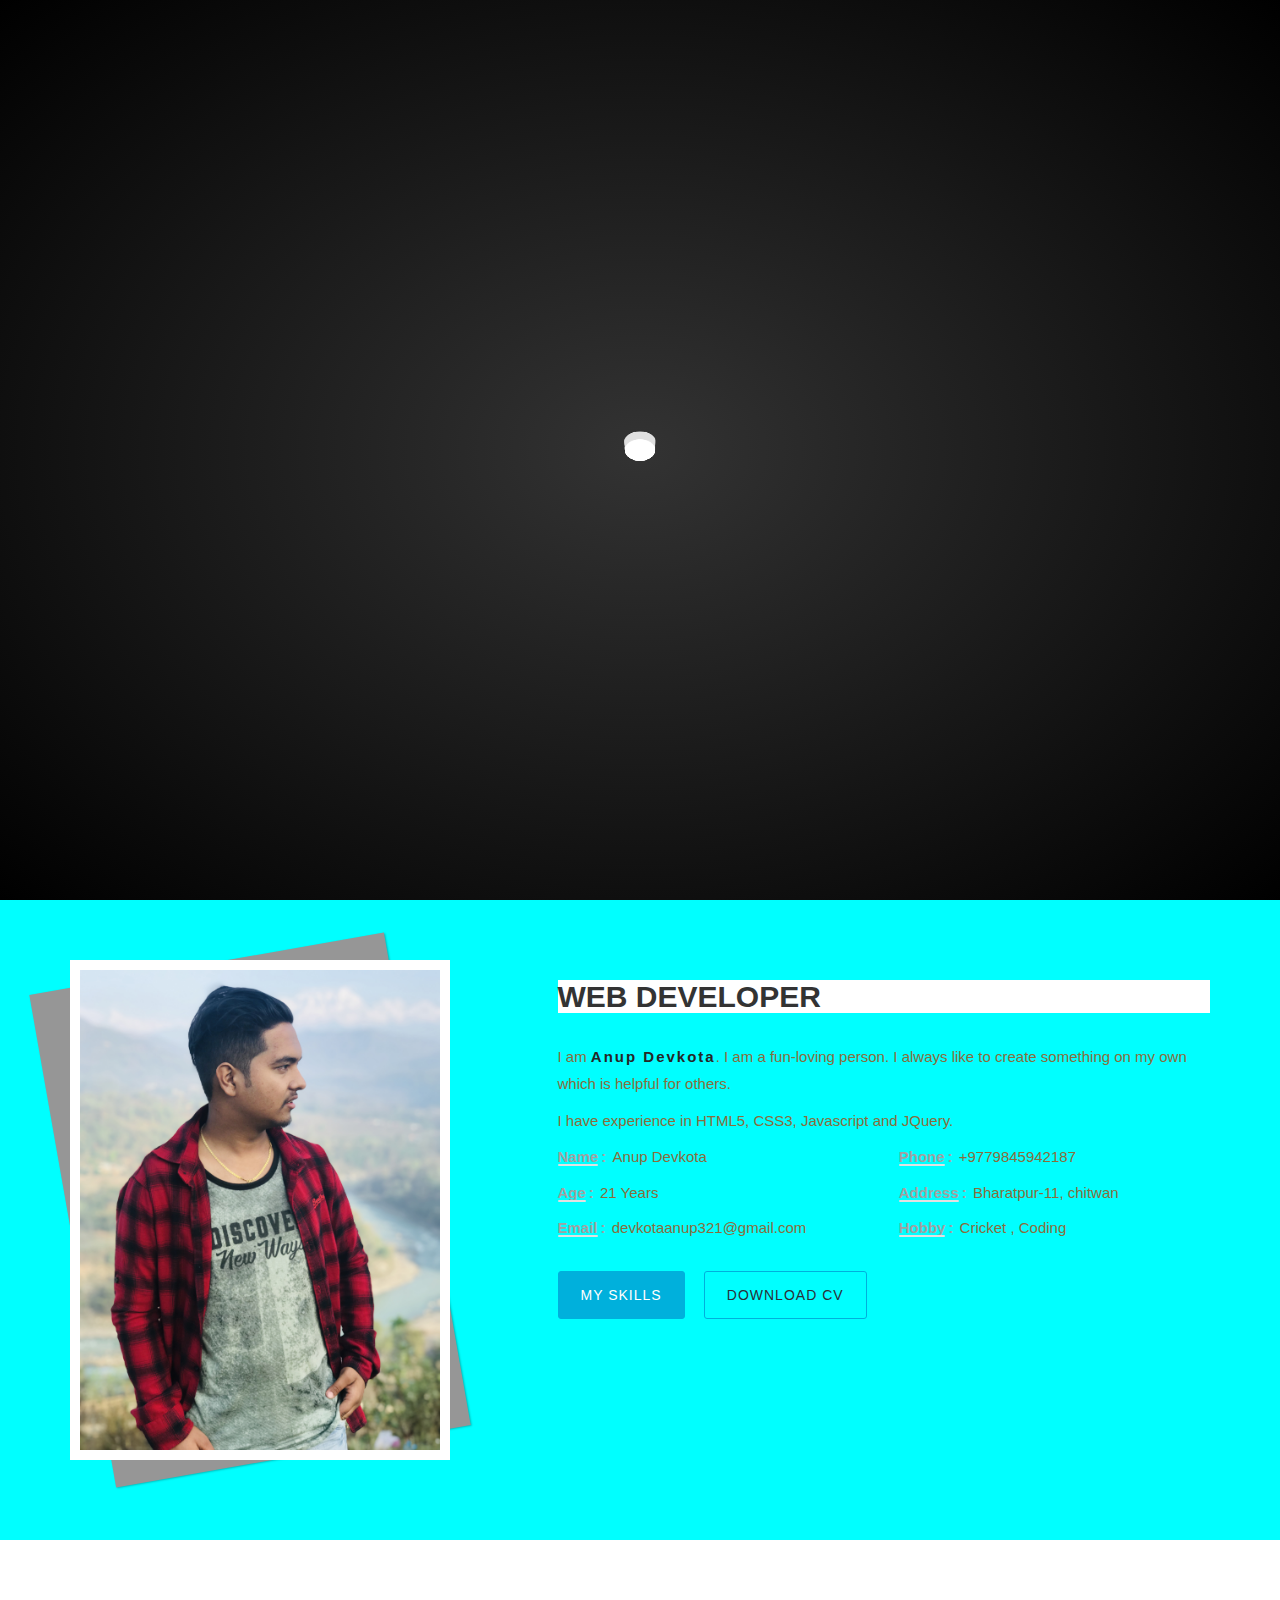
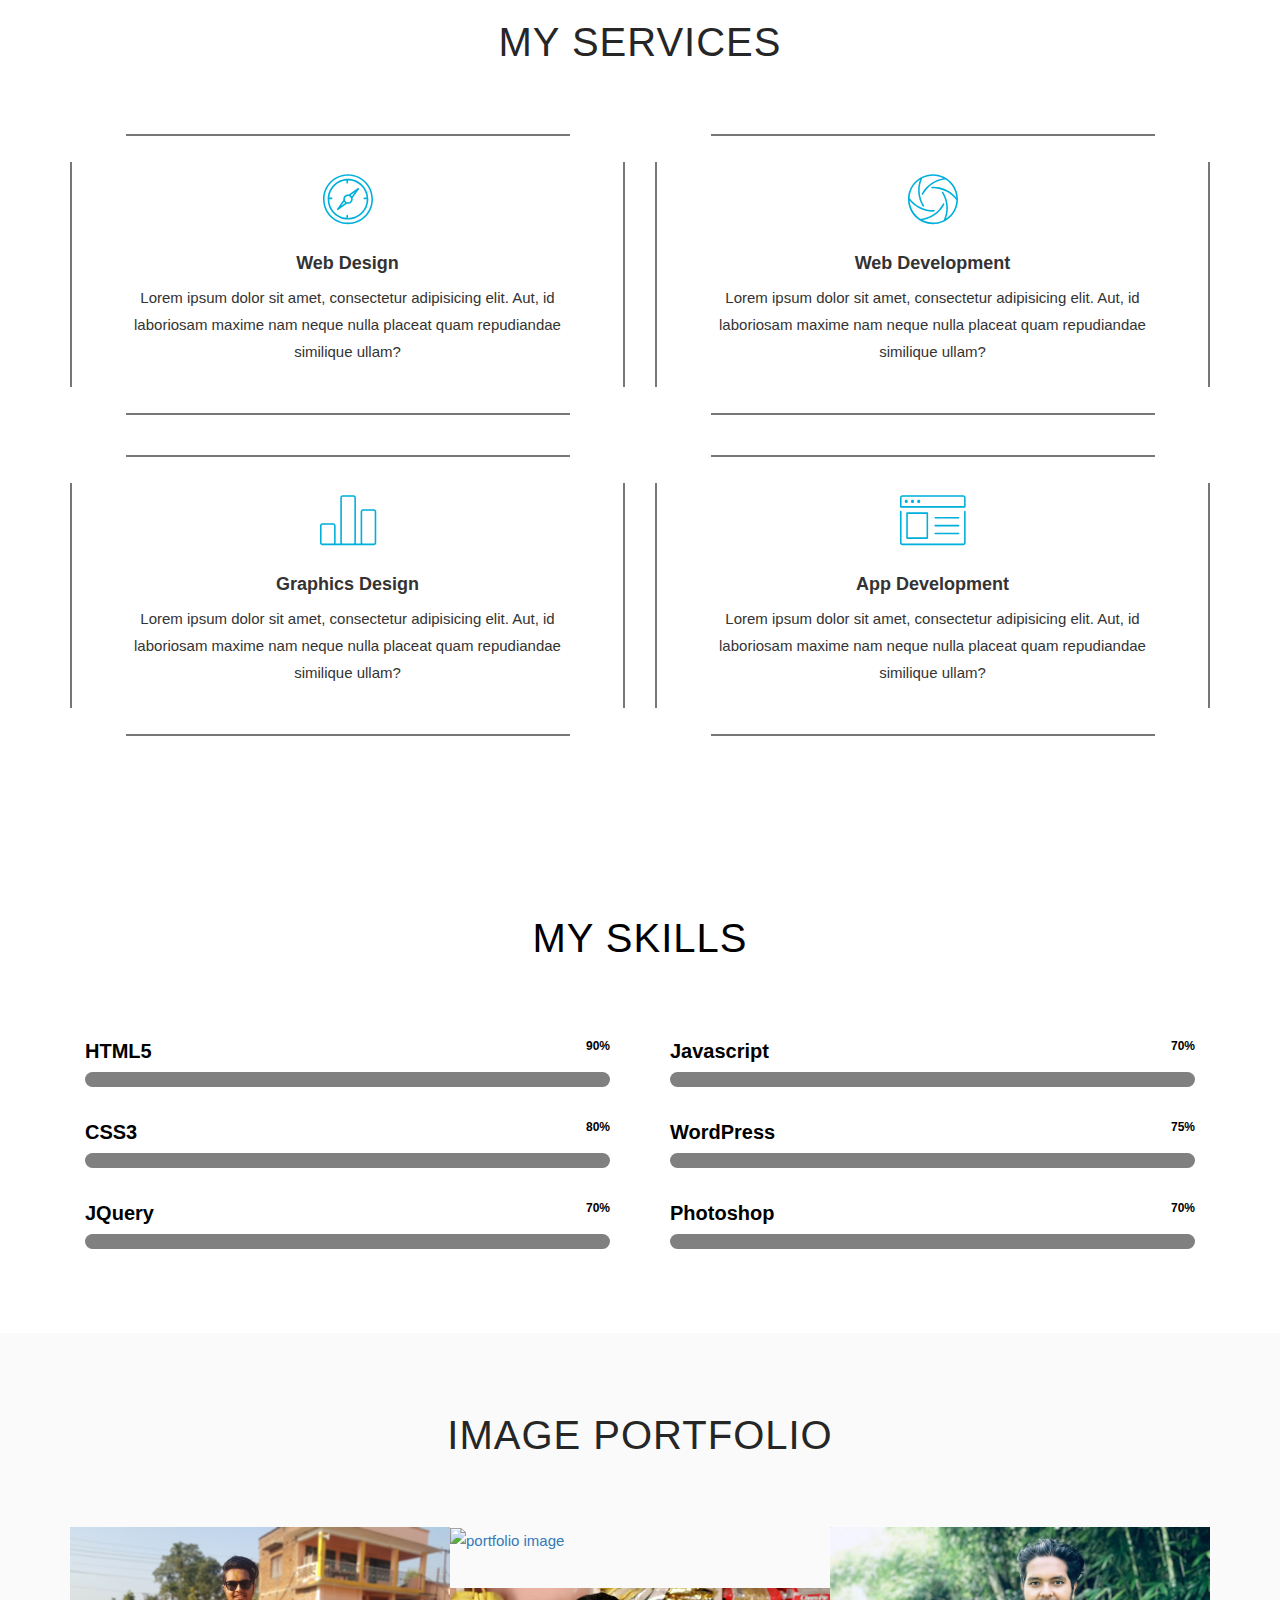
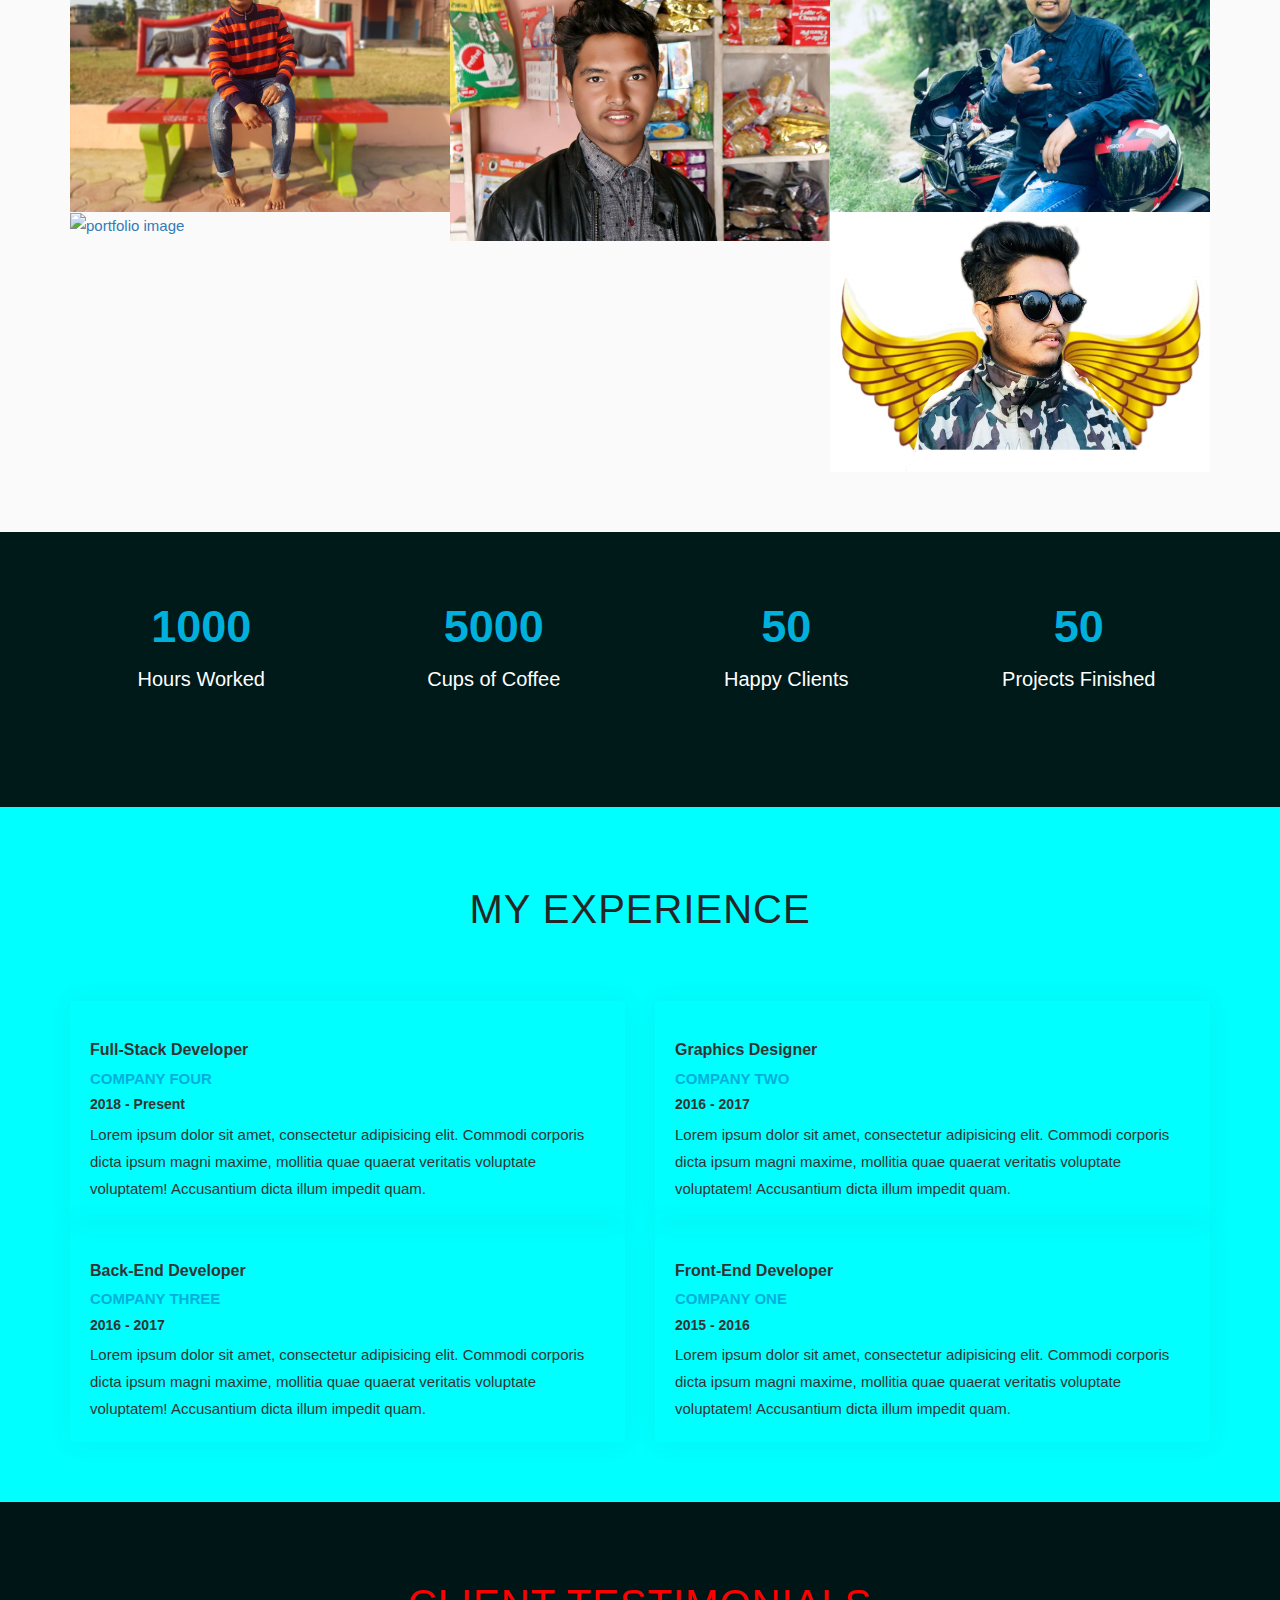
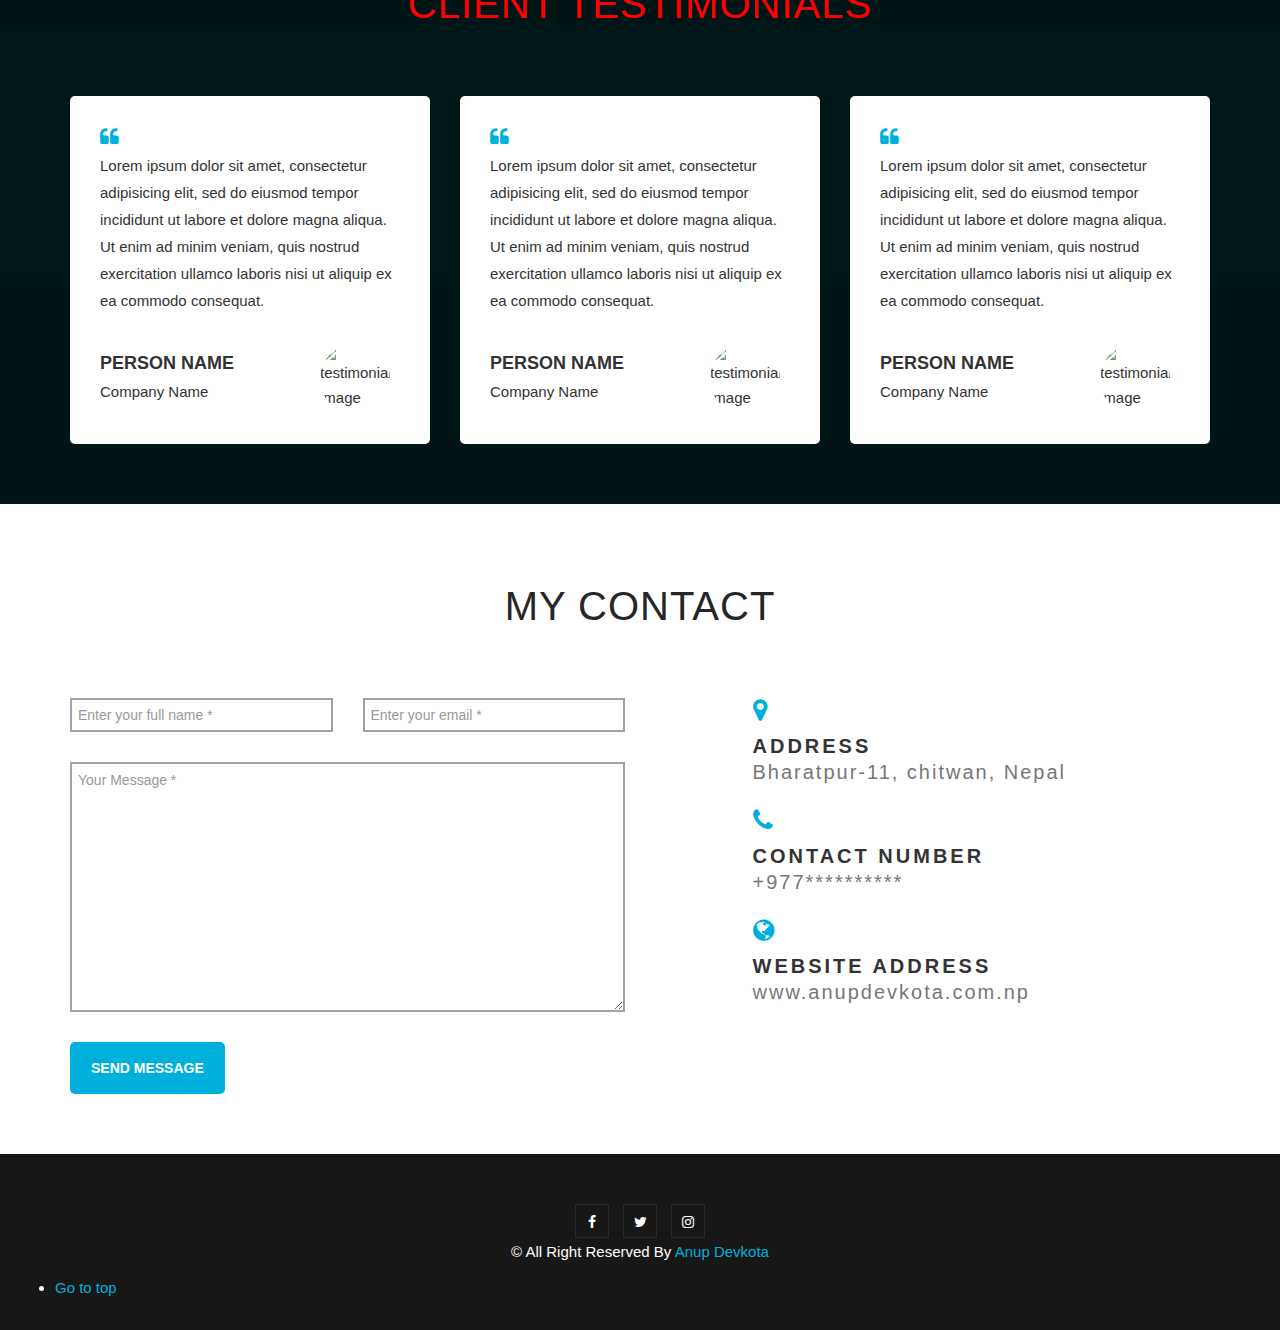
==== index.html @ d3f36976 "responsive" ====
<!DOCTYPE html>
<html>

<head>
    <!--meta tags-->
    
    
    <meta name="viewport" content="width=device-width, initial-scale=1">

    <!--Template name-->
    <title>Anup Devkota - Web Developer</title>
    <link rel="apple-touch-icon" sizes="180x180" href="/apple-touch-icon.png">
<link rel="icon" type="image/png" sizes="32x32" href="/favicon-32x32.png">
<link rel="icon" type="image/png" sizes="16x16" href="/favicon-16x16.png">
<link rel="manifest" href="/site.webmanifest">
    <!--Font Awesome css-->
    <link rel="stylesheet" href="css/font-awesome.min.css">

    <!--Bootstrap css-->
    <link rel="stylesheet" href="css/bootstrap.min.css">

    <!--Animated headline css-->
    <link rel="stylesheet" href="css/jquery.animatedheadline.css">

    <!--Owl carousel css-->
    <link rel="stylesheet" href="css/owl.carousel.css">
    <link rel="stylesheet" href="css/owl.theme.default.css">

    <!--Magnific popup css-->
    <link rel="stylesheet" href="css/magnific-popup.css">

    <!--line icon css-->
    <link rel="stylesheet" href="css/line-icons.min.css">

    <!--Theme css-->
    <link rel="stylesheet" href="css/style.css">

    <!--Responsive css-->
    <link rel="stylesheet" href="css/responsive.css">
</head>
<body>

<!--Preloader starts-->

<div class="loader_bg"><div class="loader">
    <span></span>
    <span></span>
    <span></span>
    <span></span>
    <span></span>
    <span></span>
    <span></span>
    <span></span>
    <span></span>
</div></div>

<!--Preloader ends-->

<!--Navigation area starts-->

<header class="nav-area bg-dark navbar-dark navbar-fixed-top">
    <div class="container">
        <div class="row">
            <!--main menu starts-->

            <div class="col-md-12">
                <div class="main-menu">
                    <div class="navbar navbar-cus">
                        <div class="navbar-header">
                            <a href="" class="navbar-brand text-warning" class="logo">Anup</a> <!--change logo name-->
                            <button type="button" class="navbar-toggle" data-toggle="collapse" data-target=".navbar-collapse">
                                <span class="sr-only">Toggle navigation</span>
                                <span class="icon-bar"></span>
                                <span class="icon-bar"></span>
                                <span class="icon-bar"></span>
                                

                            </button>
                        </div>

                        <div class="navbar-collapse collapse">
                            <nav>
                                <ul class="nav navbar-nav navbar-right">
                                  
                                    <li><a class="smooth-menu" href="#about">About</a></li>
                                    <li><a class="smooth-menu" href="#services">Services</a></li>
                                    <li><a class="smooth-menu" href="#portfolio">Portfolio</a></li>
                                    <li><a class="smooth-menu" href="#resume">Experience</a></li>
                                    <li><a class="smooth-menu" href="#testimonial">Testimonial</a></li>
                                    <li><a class="smooth-menu" href="#contact">Contact</a></li>
                                </ul>
                            </nav>
                        </div>
                    </div>
                </div>
            </div>

            <!--main menu ends-->
        </div>
    </div>
</header>

<!--Navigation area ends-->

<!--Banner area starts-->

<div class="banner-area" id="home">
    
    <div class="banner-table">
        <div class="banner-table-cell">
            <div class="welcome-text">
                <div class="container">
                    <div class="row">
                        <div class="col-md-12 col-xs-12">
                            <section class="intro animate-scale">
                                
                                <div class="img-area">
                                    <img src="images/home/1.png" alt=""> <!--edit image-->
                                </div>

                                <h3>I'm Anup</h3>

                                <h1 class="ah-headline">

                                    <span class="ah-words-wrapper">
                                        <b class="is-visible">Web Developer</b><!--edit the designation if you are in different profession-->
                                        <b>Graphics Designer</b> <!--edit the designation if you are in different profession-->
                                    </span>
                                </h1>

                                


                            </section>

                            

                            
                        </div>
                    </div>
                </div>
            </div>
        </div>
    </div>
</div>

<!--Banner area ends-->

<!--About area starts-->

<div class="about-area section-padding text-warning" id="about">
    <div class="container">
        <div class="row">
            <div class="col-md-4 col-sm-12">
            
                <div class="stack">
                    <img src="images/about/a1.jpg" alt="about image"> <!--edit image-->
                </div>
                
            </div>
            <div class="col-md-7 col-md-offset-1 col-sm-12">
                <div class="about-right">
                    <h2>Web developer</h2>
                    <p>I am <span>Anup Devkota</span>. I am a fun-loving person. I always like to create something on my own which is helpful for others.</p>
                    <p>I have experience in HTML5, CSS3, Javascript and JQuery.</p>


                    <div class="row">
                        <div class="col-sm-6">
                            <ul class="about-list">
                                <li> <span class="title">Name</span> <span class="value">Anup Devkota</span> </li>
                                <li> <span class="title">Age</span> <span class="value">21 Years</span> </li>
                                <li> <span class="title">Email</span> <span class="value">devkotaanup321@gmail.com</span> </li>
                            </ul>
                        </div>
                        <div class="col-sm-6">
                            <ul class="about-list">
                                <li> <span class="title">Phone</span> <span class="value">+9779845942187</span> </li>
                                <li> <span class="title">Address</span> <span class="value">Bharatpur-11, chitwan</span> </li>
                                <li> <span class="title">Hobby</span> <span class="value">Cricket , Coding</span> </li>
                            </ul>
                        </div>
                    </div>


                    <a href="#skills-bd" class="skill-btn btn-a">my skills</a>
                    <a href="images/about/demo-cv.png" class="down-btn btn-a" download>download cv</a>

                </div>
            </div>
        </div>
    </div>
</div>

<!--About area ends-->

<!--Services area starts-->

<div class="services-area section-padding" id="services">
    <div class="container">
        <div class="row">
            <div class="section-title">
                <h2>My Services</h2>
            </div>
        </div>
        <div class="row">
            <div class="col-md-6 col-sm-6 service">
                <div class="service-box">
                    <span class="after"></span>
                    <span class="before"></span>
                    <div class="service-icon">
                        <i class="icon-compass"></i>
                    </div>

                    <div class="service-content">
                        <h4>Web Design</h4>
                        <p>Lorem ipsum dolor sit amet, consectetur adipisicing elit. Aut, id laboriosam maxime nam neque nulla placeat quam repudiandae similique ullam?</p>
                    </div>
                </div>

            </div>
            <div class="col-md-6 col-sm-6 service">
                <div class="service-box">
                    <span class="after"></span>
                    <span class="before"></span>
                    <div class="service-icon">
                        <i class="icon-aperture"></i>
                    </div>
                    <div class="service-content">
                        <h4>Web Development</h4>
                        <p>Lorem ipsum dolor sit amet, consectetur adipisicing elit. Aut, id laboriosam maxime nam neque nulla placeat quam repudiandae similique ullam?</p>
                    </div>
                </div>

            </div>
           
            <div class="col-md-6 col-sm-6 service">
                <div class="service-box">
                    <span class="after"></span>
                    <span class="before"></span>
                    <div class="service-icon">
                        <i class="icon-bargraph"></i>
                    </div>
                    <div class="service-content">
                        <h4>Graphics Design</h4>
                        <p>Lorem ipsum dolor sit amet, consectetur adipisicing elit. Aut, id laboriosam maxime nam neque nulla placeat quam repudiandae similique ullam?</p>
                    </div>
                </div>

            </div>
            
            <div class="col-md-6 col-sm-6 service">
                <div class="service-box">
                    <span class="after"></span>
                    <span class="before"></span>
                    <div class="service-icon">
                        <i class="icon-browser"></i>
                    </div>
                    <div class="service-content">
                        <h4>App Development</h4>
                        <p>Lorem ipsum dolor sit amet, consectetur adipisicing elit. Aut, id laboriosam maxime nam neque nulla placeat quam repudiandae similique ullam?</p>
                    </div>
                </div>

            </div>

        </div>
    </div>
</div>

<!--Services area ends-->

<!--Skills area starts-->

<div id="skills-bd" class="skills-area section-padding">
    <div class="container">
        <div class="row">
            <div class="section-title text-white">
                <h2>My Skills</h2>
            </div>
        </div>
        <div class="row">
            <div class="col-md-12">
                <div class="about-text-right">

                    <div id="skills">

                        <div class="row">

                            <div class="col-md-6">
                                <div class="col-md-12">

                                    <!-- skillbar -->
                                    <div class="skillbar" data-percent="90%"> <!--edit percentage-->

                                        <h6 class="skillbar-title">HTML5</h6> <!--edit skills-->
                                        <h6 class="skillbar-percent">90%</h6> <!--edit percentage-->

                                        <div class="skillbar-bar">
                                            <div class="skillbar-child"></div>
                                        </div>

                                    </div>
                                    <!-- end skillbar -->

                                </div>


                                <div class="col-md-12">

                                    <!-- skillbar -->
                                    <div class="skillbar" data-percent="80%"> <!--edit percentage-->

                                        <h6 class="skillbar-title">CSS3</h6> <!--edit skills-->
                                        <h6 class="skillbar-percent">80%</h6> <!--edit percentage-->

                                        <div class="skillbar-bar">
                                            <div class="skillbar-child"></div>
                                        </div>

                                    </div>
                                    <!-- end skillbar -->

                                </div>


                                <div class="col-md-12">

                                    <!-- skillbar -->
                                    <div class="skillbar" data-percent="70%"> <!--edit percentage-->

                                        <h6 class="skillbar-title">JQuery</h6> <!--edit skills-->
                                        <h6 class="skillbar-percent">70%</h6> <!--edit percentage-->

                                        <div class="skillbar-bar">
                                            <div class="skillbar-child"></div>
                                        </div>

                                    </div>
                                    <!-- end skillbar -->

                                </div>
                            </div>

                            <div class="col-md-6">
                                <div class="col-md-12">

                                    <!-- skillbar -->
                                    <div class="skillbar" data-percent="70%"> <!--edit percentage-->

                                        <h6 class="skillbar-title">Javascript</h6> <!--edit skills-->
                                        <h6 class="skillbar-percent">70%</h6> <!--edit percentage-->

                                        <div class="skillbar-bar">
                                            <div class="skillbar-child"></div>
                                        </div>

                                    </div>
                                    <!-- end skillbar -->

                                </div>


                                <div class="col-md-12">

                                    <!-- skillbar -->
                                    <div class="skillbar" data-percent="75%"> <!--edit percentage-->

                                        <h6 class="skillbar-title">WordPress</h6> <!--edit skills-->
                                        <h6 class="skillbar-percent">75%</h6> <!--edit percentage-->

                                        <div class="skillbar-bar">
                                            <div class="skillbar-child"></div>
                                        </div>

                                    </div>
                                    <!-- end skillbar -->

                                </div>


                                <div class="col-md-12">

                                    <!-- skillbar -->
                                    <div class="skillbar" data-percent="70%"> <!--edit percentage-->

                                        <h6 class="skillbar-title">Photoshop</h6> <!--edit skills-->
                                        <h6 class="skillbar-percent">70%</h6> <!--edit percentage-->

                                        <div class="skillbar-bar">
                                            <div class="skillbar-child"></div>
                                        </div>

                                    </div>
                                    <!-- end skillbar -->

                                </div>
                            </div>

                        </div>

                    </div>

                </div>
            </div>
        </div>
    </div>
</div>

<!--Skills area ends-->

<!--Portfolio area starts-->

<div id="portfolio" class="portfolio-area section-padding">
    <div class="container">
        <div class="row">
            <div class="section-title">
                <h2>Image Portfolio</h2>
            </div>
        </div>
    </div>
    <div class="portfolio-content">
        <div class="container">
            <div class="row port-items" id="img-filter" style="position: relative; height: 570px;">
                <div class="col-md-4 col-sm-6 col-xs-12 single-port design photography" style="position: absolute; left: 0px; top: 0px;">
                    <div class="project-item">
                        <a href="images/port/1.jpg" class="zoom1">
                            <!--edit image-->
                            <img src="images/port/1.jpg" alt="portfolio image"> <!--edit image-->
                            
                        </a>
                    </div>
                </div>
                <div class="col-md-4 col-sm-6 col-xs-12 single-port design" style="position: absolute; left: 380px; top: 0px;">
                    <div class="project-item">
                        <a href="images/port/2.jpg" class="zoom1">
                            <!--edit image-->
                            <img src="images/port/2.jpg" alt="portfolio image"> <!--edit image-->
                            
                        </a>
                    </div>
                </div>
                <div class="col-md-4 col-sm-6 col-xs-12 single-port photography" style="position: absolute; left: 760px; top: 0px;">
                    <div class="project-item">
                        <a href="images/port/3.jpg" class="zoom1">
                            <img src="images/port/3.jpg" alt="portfolio image"> <!--edit image-->
                            
                        </a>
                    </div>
                </div>
                <div class="col-md-4 col-sm-6 col-xs-12 single-port web" style="position: absolute; left: 0px; top: 285px; margin-top: 35px;">
                    <div class="project-item">
                        <a href="images/port/4.jpg" class="zoom1 ">
                            <img src="images/port/4.jpg" alt="portfolio image" > <!--edit image-->
                           
                        </a>
                    </div>
                </div>
                <div class="col-md-4 col-sm-6 col-xs-12 single-port web packaging" style="position: absolute; left: 380px; top: 285px;">
                    <div class="project-item">
                        <a href="images/port/5.jpg" class="zoom1">
                            <img src="images/port/5.jpg" alt="portfolio image"> <!--edit image-->
                        </a>
                    </div>
                </div>
                <div class="col-md-4 col-sm-6 col-xs-12 single-port branding video packaging" style="position: absolute; left: 760px; top: 285px;">
                    <div class="project-item">
                        <a href="images/port/6.jpg" class="zoom1">
                            <img src="images/port/6.jpg" alt="portfolio image"> <!--edit image-->
                        </a>
                    </div>
                </div>
            </div>
        </div>
    </div>
</div>

<!--Portfolio area ends-->

<!--Statistic area starts-->

<div class="statistic-area section-padding custom-border">
    <div class="container">
        <div class="row">
            <div class="col-md-3 col-sm-6">
                <div class="item">
                    <h2 class="counter">1000</h2> <!--edit-->
                    <p>Hours Worked</p>
                </div>
            </div>
            <div class="col-md-3 col-sm-6">
                <div class="item">
                    <h2 class="counter">5000</h2> <!--edit-->
                    <p>Cups of Coffee</p>
                </div>
            </div>
            <div class="col-md-3 col-sm-6">
                <div class="item">
                    <h2 class="counter">50</h2> <!--edit-->
                    <p>Happy Clients</p>
                </div>
            </div>
            <div class="col-md-3 col-sm-6">
                <div class="item">
                    <h2 class="counter">50</h2> <!--edit-->
                    <p>Projects Finished</p>
                </div>
            </div>
        </div>
    </div>
</div>

<!-- Statistic area ends -->

<!--Experience area starts-->

<div id="resume" class="experience-area section-padding">
    <div class="container">
        <div class="row">
            <div class="section-title">
                <h2>My Experience</h2>
            </div>
        </div>
        <div class="row">
            <div class="col-md-6">
                <ul class="resumes">
                    <li class="resume-item expr">
                        <h3>Full-Stack Developer</h3>
                        <h4>Company Four</h4>
                        <h5>2018 - Present</h5>
                        <p>Lorem ipsum dolor sit amet, consectetur adipisicing elit. Commodi corporis dicta ipsum magni maxime, mollitia quae quaerat veritatis voluptate voluptatem! Accusantium dicta illum impedit quam.</p>
                    </li>
                    <li class="resume-item expr">
                        <h3>Back-End Developer</h3>
                        <h4>Company Three</h4>
                        <h5>2016 - 2017</h5>
                        <p>Lorem ipsum dolor sit amet, consectetur adipisicing elit. Commodi corporis dicta ipsum magni maxime, mollitia quae quaerat veritatis voluptate voluptatem! Accusantium dicta illum impedit quam.</p>
                    </li>

                </ul>
            </div>

            <div class="col-md-6">
                <ul class="resumes">
                    <li class="resume-item expr">
                        <h3>Graphics Designer</h3>
                        <h4>Company Two</h4>
                        <h5>2016 - 2017</h5>
                        <p>Lorem ipsum dolor sit amet, consectetur adipisicing elit. Commodi corporis dicta ipsum magni maxime, mollitia quae quaerat veritatis voluptate voluptatem! Accusantium dicta illum impedit quam.</p>
                    </li>
                    <li class="resume-item expr">
                        <h3>Front-End Developer</h3>
                        <h4>Company One</h4>
                        <h5>2015 - 2016</h5>
                        <p>Lorem ipsum dolor sit amet, consectetur adipisicing elit. Commodi corporis dicta ipsum magni maxime, mollitia quae quaerat veritatis voluptate voluptatem! Accusantium dicta illum impedit quam.</p>
                    </li>

                </ul>
            </div>
        </div>
    </div>
</div>

<!--Experience area ends-->

<!--Testimonial Area Starts-->

<div id="testimonial" class="testimonial-area section-padding">
    <div class="container">
        <div class="row">
            <div class="section-title">
                <h2>Client Testimonials</h2>
            </div>
        </div>
        <div class="row">

            <div class="col-md-12">
                <div class="testimonial-slider owl-carousel">
                    <div class="single-testimonial">

                        <div class="testi-comment">
                            <i class="fa fa-quote-left"></i>
                            <p>Lorem ipsum dolor sit amet, consectetur adipisicing elit, sed do eiusmod
                            tempor incididunt ut labore et dolore magna aliqua. Ut enim ad minim veniam,
                            quis nostrud exercitation ullamco laboris nisi ut aliquip ex ea commodo
                            consequat. </p>
                        </div>

                        <div class="row">
                            <div class="col-md-8 col-xs-8">
                                <h2>Person Name</h2> <!--edit here-->
                                <h3>Company Name</h3> <!--edit here-->
                            </div>
                            <div class="col-md-4 col-xs-4">
                                <div class="testi-img">
                                    <img src="" alt="testimonial image"> <!--edit image here-->
                                </div>
                            </div>
                        </div>

                    </div>
                    <div class="single-testimonial">

                        <div class="testi-comment">
                            <i class="fa fa-quote-left"></i>
                            <p>Lorem ipsum dolor sit amet, consectetur adipisicing elit, sed do eiusmod
                            tempor incididunt ut labore et dolore magna aliqua. Ut enim ad minim veniam,
                            quis nostrud exercitation ullamco laboris nisi ut aliquip ex ea commodo
                            consequat.</p>
                        </div>

                        <div class="row">
                            <div class="col-md-8 col-xs-8">
                                <h2>Person Name</h2> <!--edit here-->
                                <h3>Company Name</h3> <!--edit here-->
                            </div>
                            <div class="col-md-4 col-xs-4">
                                <div class="testi-img">
                                    <img src="" alt="testimonial image"> <!--edit image here-->
                                </div>
                            </div>
                        </div>

                    </div>
                    <div class="single-testimonial">

                        <div class="testi-comment">
                            <i class="fa fa-quote-left"></i>
                            <p>Lorem ipsum dolor sit amet, consectetur adipisicing elit, sed do eiusmod
                            tempor incididunt ut labore et dolore magna aliqua. Ut enim ad minim veniam,
                            quis nostrud exercitation ullamco laboris nisi ut aliquip ex ea commodo
                            consequat.</p>
                        </div>

                        <div class="row">
                            <div class="col-md-8 col-xs-8">
                                <h2>Person Name</h2> <!--edit here-->
                                <h3>Company Name</h3> <!--edit here-->
                            </div>
                            <div class="col-md-4 col-xs-4">
                                <div class="testi-img">
                                    <img src="" alt="testimonial image"> <!--edit here-->
                                </div>
                            </div>
                        </div>

                    </div>
                </div>
            </div>

        </div>
    </div>
</div>

<!--Testimonial Area Ends-->

<!--Contact Area Starts-->

<div id="contact" class="contact-area section-padding">
    <div class="container">
        <div class="row">
            <div class="section-title">
                <h2>My Contact</h2>
            </div>
        </div>
        <div class="row">
            <div class="col-xs-12 col-sm-12 col-md-6 col-lg-6 box-contact-form">

                <form id="contact-form" method="post" action="http://mourithemes.com/robin/robin/contact.php" novalidate="true">

                    <div class="messages"></div> <!--you can change the message in contact.php file -->

                    <div class="controls">

                        <div class="row">
                            <div class="col-md-6">
                                <div class="form-group">
                                    <input id="form_name" type="text" name="name" class="form-control" placeholder="Enter your full name *" required="required" data-error="Fullname is required.">
                                    <div class="help-block with-errors"></div>
                                </div>
                            </div>
                            <div class="col-md-6">
                                <div class="form-group">
                                    <input id="form_email" type="email" name="email" class="form-control" placeholder="Enter your email *" required="required" data-error="Valid email is required.">
                                    <div class="help-block with-errors"></div>
                                </div>
                            </div>
                        </div>
                        <div class="row">
                            <div class="col-md-12">
                                <div class="form-group">
                                    <textarea id="form_message" name="message" class="form-control" placeholder="Your Message *" rows="4" required="required" data-error="Leave a message for me"></textarea>
                                    <div class="help-block with-errors"></div>
                                </div>
                            </div>
                            <div class="col-md-12">
                                <button class="btn btn-send" value="">Send message</button>
                            </div>
                        </div>
                    </div>

                </form>

            </div>

            <div class="col-xs-12 col-sm-12 col-md-5 col-md-offset-1">
                <div class="right-contact">
                    <div class="right-contact-text">
                        <i class="fa fa-map-marker"></i>
                        <h2>Address </h2>
                        <p>Bharatpur-11, chitwan, Nepal</p> <!--edit here-->
                    </div>
                    <div class="right-contact-text">
                        <i class="fa fa-phone"></i>
                        <h2>Contact Number</h2>
                        <p>+977**********</p> <!--edit here-->
                    </div>
                    <div class="right-contact-text">
                        <i class="fa fa-globe"></i>
                        <h2>Website Address</h2>
                        <p>www.anupdevkota.com.np</p> <!--edit here-->
                    </div>
                </div>
            </div>

        </div>
    </div>
</div>

<!--Contact Area Ends-->

<!--Footer Area Starts-->

<div class="footer-area">
    <div class="container">
        <div class="row">
            <div class="col-xs-12 col-sm-12 col-md-12 col-lg-12 text-center">
            <div class="social-icon">
                                    <ul>
                                        <li><a href="https://www.facebook.com/" target="_blank" title="Facebook"><i class="fa fa-facebook"></i></a></li>
                                        <li><a href="https://twitter.com/" target="_blank" title="Twitter"><i class="fa fa-twitter"></i></a></li>
                                        <li><a href="https://instagram.com/" target="_blank" title="instagram"><i class="fa fa-instagram" aria-hidden="true"></i></a></li>
                                    </ul>
                                </div>
                <p>&copy; All Right Reserved By <a href="https://www.facebook.com/gorkhe.anup" target="_blank">Anup Devkota</a></p> <!--edit here-->
            </div>
            <div class="button">
    <li><a class="" href="#">Go to top</a></li>
</div>
        </div>
    </div>
</div>

<!--Footer Area Ends-->



<!--Latest version JQuery-->
<script src="js/jquery-3.2.1.min.js"></script>

<!--Bootstrap js-->
<script src="js/bootstrap.min.js"></script>

<!--Animated headline js-->
<script src="js/jquery.animatedheadline.js"></script>

<!--Magnific popup js-->
<script src="js/jquery.magnific-popup.js"></script>
<script src="js/custom.js"></script>

<!--Validator js-->
<script src="js/jquery.waypoints.js"></script>

<!--Counter up js-->
<script src="js/jquery.counterup.min.js"></script>

<!--imagesloaded js-->
<script src="js/imagesloaded.min.js"></script>

<!--isotope js-->
<script src="js/isotope.pkgd.min.js"></script>

<!--Owl Carousel js-->
<script src="js/owl.carousel.js"></script>

<!--Validator js-->
<script src="js/validator.js"></script>

<!--Contact js-->
<script src="js/contact.js"></script>

<!--particles js-->
<script src="js/particles.js"></script>
<script src="js/app.js"></script>

<!--Main js-->
<script src="js/main.js"></script>

</body>

</html>
---- css/line-icons.min.css ----
@font-face {
	font-family: et-line;
	src: url(../fonts/et-line.eot);
	src: url(../fonts/et-lined41dd41dd41d.html?#iefix) format('embedded-opentype'), url(../fonts/et-line.woff) format('woff'), url(../fonts/et-line.ttf) format('truetype'), url(../fonts/et-line.svg#et-line) format('svg');
	font-weight: 400;
	font-style: normal
}
[data-icon]:before {
	font-family: et-line;
	content: attr(data-icon);
	speak: none;
	font-weight: 400;
	font-variant: normal;
	text-transform: none;
	line-height: 1;
	-webkit-font-smoothing: antialiased;
	-moz-osx-font-smoothing: grayscale;
	display: inline-block
}
.icon-adjustments,
.icon-alarmclock,
.icon-anchor,
.icon-aperture,
.icon-attachment,
.icon-bargraph,
.icon-basket,
.icon-beaker,
.icon-bike,
.icon-book-open,
.icon-briefcase,
.icon-browser,
.icon-calendar,
.icon-camera,
.icon-caution,
.icon-chat,
.icon-circle-compass,
.icon-clipboard,
.icon-clock,
.icon-cloud,
.icon-compass,
.icon-desktop,
.icon-dial,
.icon-document,
.icon-documents,
.icon-download,
.icon-dribbble,
.icon-edit,
.icon-envelope,
.icon-expand,
.icon-facebook,
.icon-flag,
.icon-focus,
.icon-gears,
.icon-genius,
.icon-gift,
.icon-global,
.icon-globe,
.icon-googleplus,
.icon-grid,
.icon-happy,
.icon-hazardous,
.icon-heart,
.icon-hotairballoon,
.icon-hourglass,
.icon-key,
.icon-laptop,
.icon-layers,
.icon-lifesaver,
.icon-lightbulb,
.icon-linegraph,
.icon-linkedin,
.icon-lock,
.icon-magnifying-glass,
.icon-map,
.icon-map-pin,
.icon-megaphone,
.icon-mic,
.icon-mobile,
.icon-newspaper,
.icon-notebook,
.icon-paintbrush,
.icon-paperclip,
.icon-pencil,
.icon-phone,
.icon-picture,
.icon-pictures,
.icon-piechart,
.icon-presentation,
.icon-pricetags,
.icon-printer,
.icon-profile-female,
.icon-profile-male,
.icon-puzzle,
.icon-quote,
.icon-recycle,
.icon-refresh,
.icon-ribbon,
.icon-rss,
.icon-sad,
.icon-scissors,
.icon-scope,
.icon-search,
.icon-shield,
.icon-speedometer,
.icon-strategy,
.icon-streetsign,
.icon-tablet,
.icon-target,
.icon-telescope,
.icon-toolbox,
.icon-tools,
.icon-tools-2,
.icon-trophy,
.icon-tumblr,
.icon-twitter,
.icon-upload,
.icon-video,
.icon-wallet,
.icon-wine {
	font-family: et-line;
	speak: none;
	font-style: normal;
	font-weight: 400;
	font-variant: normal;
	text-transform: none;
	line-height: 1;
	-webkit-font-smoothing: antialiased;
	-moz-osx-font-smoothing: grayscale;
	display: inline-block
}
.icon-mobile:before {
	content: "\e000"
}
.icon-laptop:before {
	content: "\e001"
}
.icon-desktop:before {
	content: "\e002"
}
.icon-tablet:before {
	content: "\e003"
}
.icon-phone:before {
	content: "\e004"
}
.icon-document:before {
	content: "\e005"
}
.icon-documents:before {
	content: "\e006"
}
.icon-search:before {
	content: "\e007"
}
.icon-clipboard:before {
	content: "\e008"
}
.icon-newspaper:before {
	content: "\e009"
}
.icon-notebook:before {
	content: "\e00a"
}
.icon-book-open:before {
	content: "\e00b"
}
.icon-browser:before {
	content: "\e00c"
}
.icon-calendar:before {
	content: "\e00d"
}
.icon-presentation:before {
	content: "\e00e"
}
.icon-picture:before {
	content: "\e00f"
}
.icon-pictures:before {
	content: "\e010"
}
.icon-video:before {
	content: "\e011"
}
.icon-camera:before {
	content: "\e012"
}
.icon-printer:before {
	content: "\e013"
}
.icon-toolbox:before {
	content: "\e014"
}
.icon-briefcase:before {
	content: "\e015"
}
.icon-wallet:before {
	content: "\e016"
}
.icon-gift:before {
	content: "\e017"
}
.icon-bargraph:before {
	content: "\e018"
}
.icon-grid:before {
	content: "\e019"
}
.icon-expand:before {
	content: "\e01a"
}
.icon-focus:before {
	content: "\e01b"
}
.icon-edit:before {
	content: "\e01c"
}
.icon-adjustments:before {
	content: "\e01d"
}
.icon-ribbon:before {
	content: "\e01e"
}
.icon-hourglass:before {
	content: "\e01f"
}
.icon-lock:before {
	content: "\e020"
}
.icon-megaphone:before {
	content: "\e021"
}
.icon-shield:before {
	content: "\e022"
}
.icon-trophy:before {
	content: "\e023"
}
.icon-flag:before {
	content: "\e024"
}
.icon-map:before {
	content: "\e025"
}
.icon-puzzle:before {
	content: "\e026"
}
.icon-basket:before {
	content: "\e027"
}
.icon-envelope:before {
	content: "\e028"
}
.icon-streetsign:before {
	content: "\e029"
}
.icon-telescope:before {
	content: "\e02a"
}
.icon-gears:before {
	content: "\e02b"
}
.icon-key:before {
	content: "\e02c"
}
.icon-paperclip:before {
	content: "\e02d"
}
.icon-attachment:before {
	content: "\e02e"
}
.icon-pricetags:before {
	content: "\e02f"
}
.icon-lightbulb:before {
	content: "\e030"
}
.icon-layers:before {
	content: "\e031"
}
.icon-pencil:before {
	content: "\e032"
}
.icon-tools:before {
	content: "\e033"
}
.icon-tools-2:before {
	content: "\e034"
}
.icon-scissors:before {
	content: "\e035"
}
.icon-paintbrush:before {
	content: "\e036"
}
.icon-magnifying-glass:before {
	content: "\e037"
}
.icon-circle-compass:before {
	content: "\e038"
}
.icon-linegraph:before {
	content: "\e039"
}
.icon-mic:before {
	content: "\e03a"
}
.icon-strategy:before {
	content: "\e03b"
}
.icon-beaker:before {
	content: "\e03c"
}
.icon-caution:before {
	content: "\e03d"
}
.icon-recycle:before {
	content: "\e03e"
}
.icon-anchor:before {
	content: "\e03f"
}
.icon-profile-male:before {
	content: "\e040"
}
.icon-profile-female:before {
	content: "\e041"
}
.icon-bike:before {
	content: "\e042"
}
.icon-wine:before {
	content: "\e043"
}
.icon-hotairballoon:before {
	content: "\e044"
}
.icon-globe:before {
	content: "\e045"
}
.icon-genius:before {
	content: "\e046"
}
.icon-map-pin:before {
	content: "\e047"
}
.icon-dial:before {
	content: "\e048"
}
.icon-chat:before {
	content: "\e049"
}
.icon-heart:before {
	content: "\e04a"
}
.icon-cloud:before {
	content: "\e04b"
}
.icon-upload:before {
	content: "\e04c"
}
.icon-download:before {
	content: "\e04d"
}
.icon-target:before {
	content: "\e04e"
}
.icon-hazardous:before {
	content: "\e04f"
}
.icon-piechart:before {
	content: "\e050"
}
.icon-speedometer:before {
	content: "\e051"
}
.icon-global:before {
	content: "\e052"
}
.icon-compass:before {
	content: "\e053"
}
.icon-lifesaver:before {
	content: "\e054"
}
.icon-clock:before {
	content: "\e055"
}
.icon-aperture:before {
	content: "\e056"
}
.icon-quote:before {
	content: "\e057"
}
.icon-scope:before {
	content: "\e058"
}
.icon-alarmclock:before {
	content: "\e059"
}
.icon-refresh:before {
	content: "\e05a"
}
.icon-happy:before {
	content: "\e05b"
}
.icon-sad:before {
	content: "\e05c"
}
.icon-facebook:before {
	content: "\e05d"
}
.icon-twitter:before {
	content: "\e05e"
}
.icon-googleplus:before {
	content: "\e05f"
}
.icon-rss:before {
	content: "\e060"
}
.icon-tumblr:before {
	content: "\e061"
}
.icon-linkedin:before {
	content: "\e062"
}
.icon-dribbble:before {
	content: "\e063"
}
---- css/style.css ----
/*********************************************************

    Template Name:  Robin - Personal Portfolio HTML Template
    Author: MouriTheme
    Version: 1.0
    Design and Developed by: MouriTheme

    NB: This is the main stylesheet of this theme.

***********************************************************/


/*Table of Content


1. Default css
2. Preloader Css
3. Navigation area css
4. Mouse animation css
5. Banner area css
6. About area css
7. Services area css
8. skills area css
9. Portfolio area css
10. Statistic area css
11. Experience area css
12. Testimonial area css
13. Contact area css
14. Footer area css

*/







/*--- 1. Default css starts ---*/

html,body{
    height: 100%;
}

body{
    font-family: 'Roboto', sans-serif;
    width: 100%;
    height: 100%;
    font-size: 15px;
    line-height: 1.7;
    color: #333333;
    font-weight: 400;
    background-color: cyan;
}

h1,
h2,
h3,
h4,
h5,
h6{
    color: #333333;
    font-weight: 600;
    font-family: 'Montserrat', sans-serif;
}

p {
    letter-spacing: 0;
    line-height:1.8;
}

a{
    text-decoration: none;
    -webkit-transition: all 0.4s;
    -o-transition: all 0.4s;
    transition: all 0.4s;
}

a:focus{
    outline:none;
    text-decoration: none;
}

a:hover{
    outline:none;
    text-decoration: none;
}

ul,li{
    margin: 0;
    padding: 0;
}

img {
    max-width: 100%;
    height: auto;
}

.section-padding{
    padding: 60px 0;
}

.section-title {
    text-align: center;
    padding-bottom: 60px;
}
.section-title h2 span{
    color: #00B0DC;
}
.section-title h2 {
    font-size: 40px;
    color: #262626;
    letter-spacing: 1px;
    font-weight: 400;
    text-transform: uppercase;
}


/*--- Default css ends---*/

/*-------------- 2. Preloader css starts ---------------*/

.loader_bg {
    position: fixed;
    z-index: 9999999;
    
    width: 100%;
    height: 100%;
    margin: 0;
    padding: 0;
    display: flex;
    justify-content: center;
    align-items: center;
    
    background: radial-gradient(#333,#000);
}
.loader
{
    position: relative;
    width: 180px;
    height: 180px;
    display: flex;
    justify-content: center;
    align-items: center;
    transform-style: preserve-3d;
    transform: perspective(500px) rotateX(135deg);
}
.loader span
{
    position: absolute;
    display: block;
    border: 15px solid #fff;
    box-sizing: border-box;
    border-radius: 50%;
    box-shadow: 0 10px 0 #e0e0e0, inset 0 10px 0 #e0e0e0;
    animation: animate 9s ease-in-out infinite;
}
.loader span:nth-child(1)
{
    animation-delay: 0s;
}
.loader span:nth-child(2)
{
    animation-delay: -1.5s;
}
.loader span:nth-child(3)
{
    animation-delay: -3.0s;
}
.loader span:nth-child(4)
{
    animation-delay: -4.5s;
}
.loader span:nth-child(5)
{
    animation-delay: -6.0s;
}
.loader span:nth-child(6)
{
    animation-delay: -7.5s;
}
@keyframes animate
{
    0%
    {
        transform: translateZ(-100px);
        width: 100%;
        height: 100%;
    }
    25%
    {
        transform: translateZ(100px);
        width: 100%;
        height: 100%;
    }
    50%
    {
        transform: translateZ(100px);
        width: 35%;
        height: 35%;
    }
    75%
    {
        transform: translateZ(-100px);
        width: 35%;
        height: 35%;
    }
    100%
    {
        transform: translateZ(-100px);
        width: 100%;
        height: 100%;
    }
}


/*---------- preloader css ends -------------*/



/*---------- 4. Nav area css starts -------------*/

.nav-area{
    height: 65px;
    background-color: orange}

.nav-area.sticky_navigation{
    background: #fafafa;
    height: 80px;
}

.navbar-nav {
    margin-top: 5px;
}

.sticky_navigation{
    -webkit-transition: all 0.4s ease-out;
    -o-transition: all 0.4s ease-out ;
    transition: all 0.4s ease-out ;
    -webkit-box-shadow: 0px 3px 4.6px 0.3px rgba(0,0,0,0.25);
    box-shadow: 0px 3px 4.6px 0.3px rgba(0,0,0,0.25);
   
}

.sticky_navigation .main-menu{
    margin-top: 0;
}

.sticky_navigation .navbar-brand, .sticky_navigation .navbar-brand span {
    color: #000000;
}

.sticky_navigation .navbar-brand:hover, .sticky_navigation .navbar-brand:focus, .sticky_navigation .navbar-brand span {
    color: #262626;
}

.sticky_navigation .nav li a {
    color: #262626;
}

.sticky_navigation .nav li.active a{
    color: #00B0DC;
}

.sticky_navigation .nav li.active::after {
    border-bottom: 1px solid #262626;
    content: "";
    display: block;
    margin: 0 auto;
    width: 50%;
}

.sticky_navigation .navbar-brand:hover{
    color: #ffffff;
}

.main-menu{
    -webkit-transition: all 0.4s ease-out;
    -o-transition: all 0.4s ease-out;
    transition: all 0.4s ease-out;
    margin-top: 10px;

}

.navbar{
    border:0;
    margin-bottom: 0;
}

.navbar-brand{
    padding: 25px 0;
    
    font-size: 25px;
    display: block;
    color: #ffffff;
    font-weight: 800;
}

.logo {
    padding: 3px;
    font-size: 25px;
    letter-spacing: 1px;
}



.navbar-brand:focus, .navbar-brand:hover {
    text-decoration: none;
    color: #ffffff;
}

.navbar-right li{
    display: inline-block;
    float: none;
}

.navbar-right li a{
    color: #ffffff;
    text-transform: uppercase;
    font-weight: 400;
}

.navbar-right li.active a{
    color: #00B0DC;
}

.nav > li > a:hover,
.nav > li > a:active,
.nav > li > a:focus{
    background: cyan;
    
}

.navbar-toggle .icon-bar{
    background: #033D75;
}

/*---------- Nav area css ends -------------*/

/*----------- 5. Banner area css starts--------------*/


.banner-area{
    background-image: url(../images/home/dd.jpg); /*--edit image--*/
    background-position: center;
    background-size:cover;
    position: relative;
    height: 100%;
}

.banner-area::before {
    position: absolute;
    top: 0;
    left: 0;
    width: 100%;
    height: 100%;
    background: rgba(0,0,0,0.7);
    content: '';
}

.img-area {
    width: 200px;
    height: 200px;
    border-radius:30%;
    overflow: hidden;
    border: 5px solid #fff;
    display: inline-block;
}

.banner-area b{
    font-weight: 150;
}

canvas{
    position: absolute;
    width: 100%;
    height: 100%;
    top: 0;
    right: 0;
    bottom: 0;
    left: 0;
}

.banner-table{
    display: table;
    margin: 0;
    position: relative;
    height: 100%;
    width: 100%;
    z-index: 1;
}

.banner-table-cell{
    display: table-cell;
    vertical-align: middle;
    text-align: center;
}

.welcome-text .intro h2 {
    color: #fff;
    font-size: 85px;
    font-weight: 800;
    margin-bottom: 10px;
}



.intro h1 {
    color: #fafafa;
    font-size: 18px;
    font-weight: 100;
    margin: 0;
}

.social-icon {
    text-align: center;
    padding-top: 20px;
}

.social-icon ul {
    margin: 0;
}

.social-icon ul li {
    display: inline;
    padding: 0;
    margin: 0 5px;
}

.social-icon ul li a {
    display: inline-block;
    width: 34px;
    height: 34px;
    line-height: 34px;
    font-size: 14px;
    border: 1px solid rgba(255, 255, 255, 0.08);
    -webkit-transition: all 300ms linear;
    transition: all 300ms linear;
    color: #fff;
}

.social-icon ul li a:hover {
    background: #00b0dc;
}

.ah-headline.clip .ah-words-wrapper::after {
    background-color: orange;
}

.banner-btn {
    background: transparent;
    text-decoration: none;
    padding: 10px 30px;
    display: inline-block;
    margin-top: 25px;
    color: #fff;
    text-transform: uppercase;
    -webkit-border-radius: 5px;
    -moz-border-radius: 5px;
    border-radius: 25px;
    border: 2px solid #fafafa;
    font-weight: bold;
}
.banner-btn:hover, .banner-btn:focus {
    text-decoration: none;
    color: #333;
    background: #fafafa;
    border-color: #fafafa;
}

.welcome-text h3 {
    color: #fff;
    font-size: 45px;
}

/*---------Banner area css ends--------------*/

/*---------- 6. About area css starts---------------*/

.stack {
    position: relative;
    z-index: 20;
    margin-bottom: 20px;
    display: inline-block;
}

.stack img {
    background: #fff;
    -moz-box-sizing: content-box;
    -webkit-box-sizing: content-box;
    box-sizing: content-box;
    padding: 10px;
    width: 100%;
    -moz-box-shadow:    1px 1px 2px rgba(0,0,0,.25);
    -webkit-box-shadow: 1px 1px 2px rgba(0,0,0,.25);
    box-shadow:         1px 1px 2px rgba(0,0,0,.0);
}

.stack::before {
    background: #969696;
    content: "";
    width: 100%;
    height: 100%;
    position: absolute;
    left: 0;
    top: 0;
    z-index: -10;
    -webkit-transform: rotate(-10deg);
    -moz-transform: rotate(-10deg);
    -ms-transform: rotate(-10deg);
    -o-transform: rotate(-10deg);
    -moz-box-shadow: 1px 1px 2px rgba(0,0,0,.25);
    -webkit-box-shadow: 1px 1px 2px rgba(0,0,0,.25);
    box-shadow: 1px 1px 2px rgba(0,0,0,.25);
}


.btn-a {
    animation-delay: 2s;
    cursor: pointer;
    display: inline-block;
    font-size: 14px;
    font-weight: 300;
    letter-spacing: 1px;
    line-height: 18px;
    padding: 14px 22px;
    text-align: center;
    text-decoration: none;
    text-transform: uppercase;
    -webkit-animation-delay: 2s;
    -webkit-transition: background .3s ease-in-out, color .3s ease-in-out;
    animation-delay: 2s;
    transition: background .3s ease-in-out, color .3s ease-in-out;
    white-space: nowrap;
    -webkit-border-radius: 3px;
    -moz-border-radius: 3px;
    border-radius: 3px;
    margin-top: 20px;
    text-decoration: none;
    margin-right: 15px;
}

.skill-btn {
    background: #00b0dc;
    border: 1px solid #00b0dc;
    color: #fff;
}

.down-btn {
    background: none;
    color: #2B2F37;
    border: 1px solid #00b0dc;
}

.about-text-left {
    margin-top: 90px;
}

.about-text-left p {
    text-align: right;
    font-size: 15px;
    color: #fafafa;
    margin-bottom: 20px;
}



.about-right h2 {
    margin-bottom: 30px;
    text-transform: uppercase;
    background-color: white;
}

.about-text-right h3 {
    color: #fafafa;
    margin-bottom: 45px;
}

.about-text-right h6 {
    color: #333333;
}

.about-right p span {
    color: #262626;
    font-weight: bold;
    letter-spacing: 2px;
}

.about-list{
    list-style: none;
}

.about-right .about-list li {
    margin-bottom: 10px;
}
.about-right .about-list li .title {
    position: relative;
    margin-right: 10px;
    padding-bottom: 1px;
    color: #a1a1a1;
    font-weight: 700;
}
.about-right .about-list li .title:before {
    content: "";
    position: absolute;
    height: 2px;
    width: 100%;
    bottom: 0;
    left: 0;
    background: #e1e1e1;
    -webkit-border-radius: 2px;
    border-radius: 2px;
}
.about-right .about-list li .title:after {
    position: absolute;
    content: ':';
    right: -8px;
}
.about-right .about-list li .value {
    position: relative;
}
.about-right .about-list li .value:before {
    content: "";
    position: absolute;
    height: 2px;
    width: 100%;
    bottom: 0;
    left: 0;
}

/*-------About area css ends--------------*/

/*-------- 7. Services area starts ----------*/


.services-area {
    background: white;

}
.service {
    text-align: center;
}


.service-box {
    padding: 40px;
    margin-bottom: 40px;
    position: relative;
    transition: .9s;
}

.service-icon i {
    font-size: 50px;
    color: #00B0DC;
    margin-bottom: 20px;
}

.service-box:hover:after {
    top: 0;
    height: 100%;
    transition: 0.9s;
}

.service-box:hover .after {
    bottom: 0;
    height: 100%;
    transition: 0.9s;
}

.service-box:hover:before {
    left: 0;
    width: 100%;
    transition: 0.9s;
}

.service-box:hover .before {
    right: 0;
    width: 100%;
    transition: 0.9s;
}

.service-box:hover:before,
.service-box:hover .before {
    width: 100%;
    transition: 0.9s;
}

.service-box:after {
    height: 80%;
    width: 2px;
    content: '';
    top: 10%;
    left: 0px;
    transition: 0.9s;
}

.service-box .before,
.service-box .after,
.service-box:before,
.service-box:after {
    background: #777;
    position: absolute;
    transition: 0.9s;
}

.service-box:before {
    height: 2px;
    width: 80%;
    content: '';
    top: 0px;
    left: 10%;
    transition: 0.9s;
}

.service-box .before {
    height: 2px;
    width: 80%;
    bottom: 0px;
    right: 10%;
    transition: 0.9s;
}

.service-box .after {
    height: 80%;
    width: 2px;
    bottom: 10%;
    right: 0px;
    transition: 0.9s;
}

/*-------- Services area ends ----------*/

/*--------- 8. Skills area starts --------------*/

.skills-area .section-title h2{
    color: black;

}
.skills-area{
    position: relative;
    background-color: white;
    -webkit-background-size: cover;
    background-size: relative;
    background-position: center center;
    background-attachment: fixed;
    z-index: 1;
}
.skills-area:before{
    position: absolute;
    content: '';
    
    top: 0;
    left: 0;
    width: 100%;
    height: 100%;
    z-index: -1;
}

.skillbar {
    margin-bottom: 24px;
    position: relative;
    width: 100%;
    display: block
}

.skillbar .skillbar-title {
    display: inline-block;
    vertical-align: middle;
    font-size: 20px;
    color: black;
}

.skillbar .skillbar-percent {
    float: right;
    display: inline-block;
    vertical-align: middle;
    color: black;
}

.skillbar-bar {
    background-color: gray;
    width: 100%;
    height: 15px;
    border-radius: 40px;
}

.skillbar-bar .skillbar-child {
    width: 0;
    height: 100%;
    background-color: orange;
    -webkit-transition-property: width, background-color;
    -o-transition-property: width, background-color;
    transition-property: width, background-color;
    border-radius: 5px;
}

/*--------- Skills area ends --------------*/

/*----------- 9. Portfolio area Starts --------*/

.portfolio-area {
    background: #fafafa;
}

.project-item img {
    width: 100%;
}

.overlay {
    position: absolute;
    top: 0px;
    left: 0px;
    bottom: 0px;
    right: 0px;
    background: #00B0DC;
    opacity: 0;
    -webkit-transition: all .5s ease;
    -moz-transition: all .5s ease;
    -ms-transition: all .5s ease;
    -o-transition: all .5s ease;
    transition: all .5s ease;
    cursor: crosshair;
}

.overlay .overlay-inner {
    position: absolute;
    top: 35%;
    width: 100%;
    text-align: center;
}

.overlay .overlay-inner h4 {
    color: #ffffff !important;
    margin-bottom: 0 !important;
    -webkit-transition: all .5s;
    -moz-transition: all .5s;
    -ms-transition: all .5s;
    -o-transition: all .5s;
    transition: all .5s;
    -webkit-transform: translateY(-30px);
    -moz-transform: translateY(-30px);
    -ms-transform: translateY(-30px);
    -o-transform: translateY(-30px);
    transform: translateY(-30px);
    text-transform: uppercase;
    font-size: 25px;
    letter-spacing: 1px;
}

.overlay .overlay-inner p {
    color: #fff;
    -webkit-transition: all .5s;
    -moz-transition: all .5s;
    -ms-transition: all .5s;
    -o-transition: all .5s;
    transition: all .5s;
    -webkit-transform: translateY(30px);
    -moz-transform: translateY(30px);
    -ms-transform: translateY(30px);
    -o-transform: translateY(30px);
    transform: translateY(30px);
    margin-top: 10px;
}

.project-item:hover .overlay .overlay-inner h4 {
    -webkit-transform: translateY(0);
    -moz-transform: translateY(0);
    -ms-transform: translateY(0);
    -o-transform: translateY(0);
    transform: translateY(0);
}

.project-item:hover .overlay .overlay-inner p {
    -webkit-transform: translateY(0);
    -moz-transform: translateY(0);
    -ms-transform: translateY(0);
    -o-transform: translateY(0);
    transform: translateY(0);
}

.project-item a:hover .overlay {
    opacity: 1;
}

ul.port-nav-list {
    padding: 0 0 50px 0;
    list-style: none;
    text-align: center;
}

ul.port-nav-list li {
    display: inline-block;
    margin-right: 10px;
}

ul.port-nav-list li a {
    display: block;
    cursor: pointer;
    color: #262626;
    font-size: 18px;
    padding: 8px 12px;
    text-decoration: none;
    text-transform: uppercase;
    font-weight: 100;
}

ul.port-nav-list li a.active {
    color: #00B0DC;
}

.port-items {
    width: 100%;
    margin-left: 0;
    margin-right: 0;
}

.portfolio-items .port-items .single-port {
    overflow: hidden;
    margin-bottom: 25px;
}

.single-port {
    padding: 0;
}


/*-------- Portfolio area css ends---------*/

/*--------- 10. Statistic area starts -----------*/

.statistic-area{
    -webkit-background-size: cover;
    background-size: cover;
    background-position: center center;
    background-attachment: fixed;
    color:#fff;
    text-align: center;
    position: relative;
    z-index: 1;
   
}

.statistic-area:before{
    content: '';
    position: absolute;
    top: 0;
    left: 0;
    width: 100%;
    height: 100%;
    background: rgba(0,0,0,0.9);
    z-index: -1;
}

.statistic-area .item{
    margin-bottom: 50px;
}

.statistic-area .item .fa{
    color: #fff;
    font-size: 40px;
}

.statistic-area .item p{
    color: #fff;
    margin-top: 10px;
    font-size: 20px;
    font-weight: 300;
}

.statistic-area .item h2 {
    color: #00B0DC;
    font-weight: 800;
    font-size: 45px;
    margin-top: 10px;
}

/*----------------Statistic area ends-------------------*/

/*-------- 11. Experience area starts -------------*/

.fix-down {
    margin-bottom: -30px;
}

.resumes {
    list-style: none;
}

.resumes li {
    padding: 20px;
    box-shadow: 0 0 25px rgba(68, 68, 68, 0.07);
    overflow: hidden;
    position: relative;
}

.resumes li h3 {
    font-size: 16px;
    margin-bottom: 12px;
}

.resumes li h4 {
    text-transform: uppercase;
    font-size: 15px;
    color: #00B0DC;
}

.resumes li h5 {
    margin-bottom: 8px;
}

.resumes li p {
    margin-bottom: 0;
    font-size: 15px;
    position: relative;
    z-index: 1;
}

/*-------- Experience area ends -------------*/

/*------- 12. Testimonial area css starts --------*/

.testimonial-area .section-title h2 {
    color: red;
}

.testimonial-area{
    background-image: url();
    -webkit-background-size: cover;
    background-size: cover;
    background-position: center center;
    
    position: relative;
    z-index: 1;
}
.testimonial-area:before{
    position: absolute;
    content: '';
    top: 0;
    left: 0;
    width: 100%;
    height: 100%;
    background: rgba(0,0,0,0.7);
    z-index: -1;
}
.testimonial-area:after{
    position: absolute;
    content: '';
    top: 0;
    left: 0;
    width: 100%;
    height: 100%;
    background: rgba(0,0,0,0.7);
    z-index: -3;
}
.single-testimonial {
    background: #ffffff;
    border-radius: 5px;
    padding: 30px;
}

.single-testimonial p {
    margin-bottom: 30px;
}

.single-testimonial h2 {
    margin: 10px 0 0;
    font-size: 18px;
    text-transform: uppercase;
}

.testi-comment i {
    font-size: 20px;
    color: #00B0DC;
}

.single-testimonial h3 {
    margin: 10px 0 0;
    font-weight: 100;
    font-size: 15px;
}

.testi-img {
    height: 70px;
    width: 70px;
    border-radius: 50%;
    overflow: hidden;
}

.testi-img img {
    width: 100%;
    height: 100%;
}

.owl-theme .owl-controls{
    margin-top: 50px;
    margin-left: 30px;
}

.owl-dots{
    text-align: center;
    margin-top: 30px;
}

.owl-dot {
    display: inline-block;
    height: 15px !important;
    width: 15px !important;
    background-color: #ffffff !important;
    opacity: 0.8;
    border-radius: 50%;
    margin: 0 5px;
}

.owl-dot.active {
    background-color: #00B0DC !important;
}


/*------- testimonial area ends --------*/

/*-------------13. Contact area starts -------------*/

.contact-area{
    background-color: #ffffff;
}

.contact-area .form-control{
    border:2px solid #a2a2a2;
    box-shadow: none;
    padding: 6px;
    border-radius: 0;
    margin-bottom: 30px;
}

.right-contact-text {
    margin-bottom: 25px;
}

.right-contact-text i {
    color: #00B0DC;
    font-size: 25px;
    margin-bottom: 10px;
}

.contact-area textarea.form-control{
    border:2px solid #a2a2a2;
    padding: 6px;
    height: 250px;
    margin-bottom: 30px;
}

.btn.btn-send {
    background: #00B0DC;
    color: #ffffff;
    border-radius: 0;
    padding: 15px 20px;
    text-transform: uppercase;
    font-weight: 600;
    border-radius: 5px;
}
.btn.btn-send:hover{
    color:blue;
}

.right-contact-text h2{
    margin-top: 2px;
    margin-bottom: 5px;
    text-transform: uppercase;
    font-weight: 600;
    font-size: 20px;
    letter-spacing: 3px;
}

.right-contact-text p{
    line-height: 21px;
    letter-spacing: 2px;
    font-size: 20px;
    color: #777;
}
/*------------- Contact area ends -------------*/

/*--------------16. Footer area starts -------------*/

.footer-area {
    background: #171717;
    color: #ffffff;
    padding: 30px 0;
}
.footer-area a{
    color: #00B0DC;
}

/*--------------- Footer area ends -------------*/
---- css/responsive.css ----
/* =================================================

Template Name:  Robin - Personal Portfolio HTML Template
Author: MouriTheme
Version: 1.0
Design and Developed by: MouriTheme

NB: This is the responsive stylesheet of this theme.

=================================================== */


/* Medium Layout: 1280px. */
@media only screen and (min-width: 992px) and (max-width: 1200px) {}

/* Tablet Layout: 768px. */
@media only screen and (min-width: 768px) and (max-width: 991px) {
    .section-padding {
        padding: 35px 0;
    }

    .section-title h2 {
        font-size: 35px;
        letter-spacing: 5px;
    }

    .navbar-nav {
        margin: 10px 0;
    }

    .sticky_navigation .navbar-nav {
        margin: 20px 0;
    }

    .navbar-brand {
        padding: 20px 0;
    }

    .navbar-nav li {
        margin: 9px 0;
    }

    .navbar-nav > li > a {
        line-height: 0;
    }

    .nav > li > a {
        padding: 10px 5px;
    }

    .sticky_navigation .nav li.active a {

        color: #262626;

    }

    .sticky_navigation .nav li.active::before {
        margin: 5px auto;
    }

    .sticky_navigation .nav li.active::after {
        margin: 5px auto;
    }

    .sticky_navigation .navbar-brand {
        line-height: 45px;
    }

    .socials {
        padding-top: 3%;
    }

    .about-left img {
        width: 100%;
    }

}

/* Mobile Layout: 320px. */
@media only screen and (max-width: 767px) {
    .section-padding {
        padding: 30px 0;
    }

    .section-title{
        margin-bottom: 0;
        padding-bottom: 40px;
    }

    .navbar-toggle {
        margin-top: 15px;
    }

    .navbar-toggle .icon-bar {
        background: #ffffff;
    }
    
    .sticky_navigation .navbar-toggle .icon-bar{
        background: #262626;
    }

    .sticky_navigation .nav li.active::after {
        border-bottom: 1px solid #ffffff;
    }

    .navbar-nav {
        float: right;
        margin: 11px 21px;
        margin-right: 32%;
        display: inherit;
        width: 200px;
        background-color: transparent;
    }

    .navbar-nav li {
        float: left;
        margin: 9px 50px;
        display: inherit;
        width: 100%;
    }

    .navbar-fixed-top .navbar-collapse {
        height: 740px;
        background-color: rgba(0, 0, 0, 0.9);
    }

    .navbar-fixed-top .navbar-collapse {
        max-height: 100%;
    }

    .sticky_navigation .nav li a {
        color: #ffffff;
    }

    .sticky_navigation .nav li.active a {
        color: #ffffff;
    }

    .welcome-text h2 {
        font-size: 2em;
    }
    
    .connn-right {
	margin-bottom: 50px;
}

    .navbar-nav {
        text-align: center;
    }

    .nav-area.sticky_navigation {
        height: 60px;
    }

    .welcome-text h1.ah-headline {
        font-size: 30px;
    }

    .welcome-text h3 {
        font-size: 18px;
        margin-bottom: 20px;
    }

    .about-text-left {
        margin-top: 20px;
    }

    .about-text-left h2{
        text-align: center;
    }

    .about-text-left h3{
        text-align: center;
    }

    .about-text-left p{
        text-align: center;
    }

    .about-text-left a {
        display: block;
        text-align: center;
        float: none;
    }

    .about-area img {
        width: 100%;
    }

    .about-text-right {
        margin-top: 40px;
    }

    .services-area .section-header {
        margin-bottom: 0;
    }
    
    .about-text-left a {
	    display: inline-block;
    }
    
    .social-area {
	    text-align: center;
    }
    
    .section-title h2 {
	    font-size: 20px;
        letter-spacing: 2px;
    }

    .stack::before {
        display: none;
    }
    
    ul.port-nav-list li {
	    margin-bottom: 0;
    }

    .service {
        text-align: center;
        margin-bottom: 40px;
    }


    .single-contact {
        margin-bottom: 30px;
    }

    #contact-form {
        margin-top: 20px;
    }

    .contact-area .form-control {
        font-size: 11px;
    }

    .contact-area {
        background-position: inherit;
    }


    .skillbar .skillbar-title {
        font-size: 15px;
    }

    .statistic-area .item h2 {
        font-size: 35px;
    }

    .right-contact {
        margin-top: 30px;
    }

    .welcome-text h1.ah-headline {
        font-size: 25px;
    }

    .about-right h2 {
         font-size: 20px;
     }

    .about-area img {
        width: 90%;
    }

    .single-testimonial h2 {
        font-size: 14px;
    }

    .single-testimonial h3 {
        font-size: 12px;
    }

    .overlay .overlay-inner h4 {
        font-size: 18px;
    }

}

/* Wide Mobile Layout: 480px. */
@media only screen and (min-width: 480px) and (max-width: 767px) {


    .navbar-nav {
        margin-right: 38%;
    }

    .navbar-toggle .icon-bar {
        background: #ffffff;
    }

    .nav-area.sticky_navigation .navbar-toggle .icon-bar{
        background: #262626;
    }

    .single-portfolio img {
        width: 100%;
    }

    .contact-area {
        background-position: inherit;
    }
}



@media only screen and (min-width: 375px) and (max-width: 767px){
    .portfolio-area .list-inline > li {
        padding-right: 0;
    }

    .portfolio-area ul.list-inline li {
        margin: 7px;
    }
}

@media only screen and (min-width: 411px) and (max-width: 767px){


}


@media only screen and (min-width: 600px) and (max-width: 767px){
    .navbar-nav li {
        margin: 9px 0;
    }

    .welcome-text h1.ah-headline {
        font-size: 40px;
    }

    .welcome-text h3 {
        font-size: 25px;
        margin-bottom: 20px;
    }

}
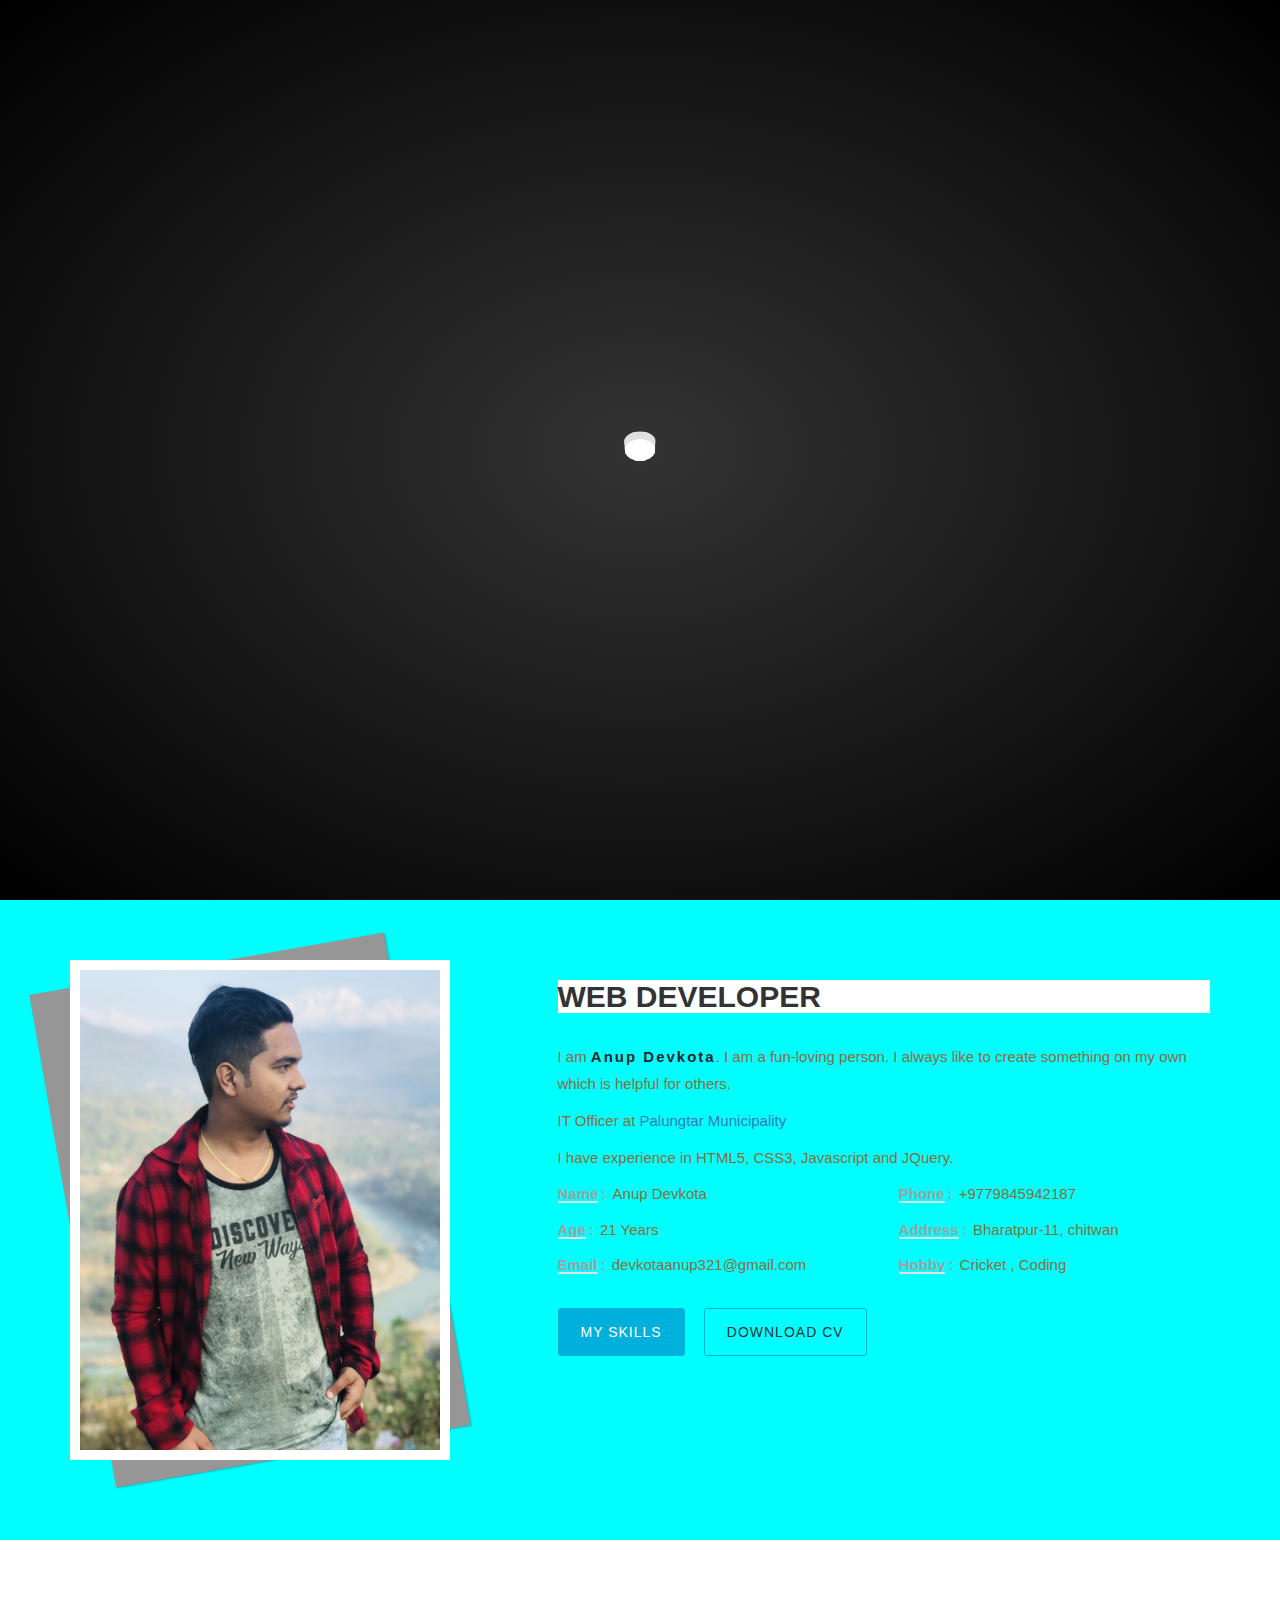
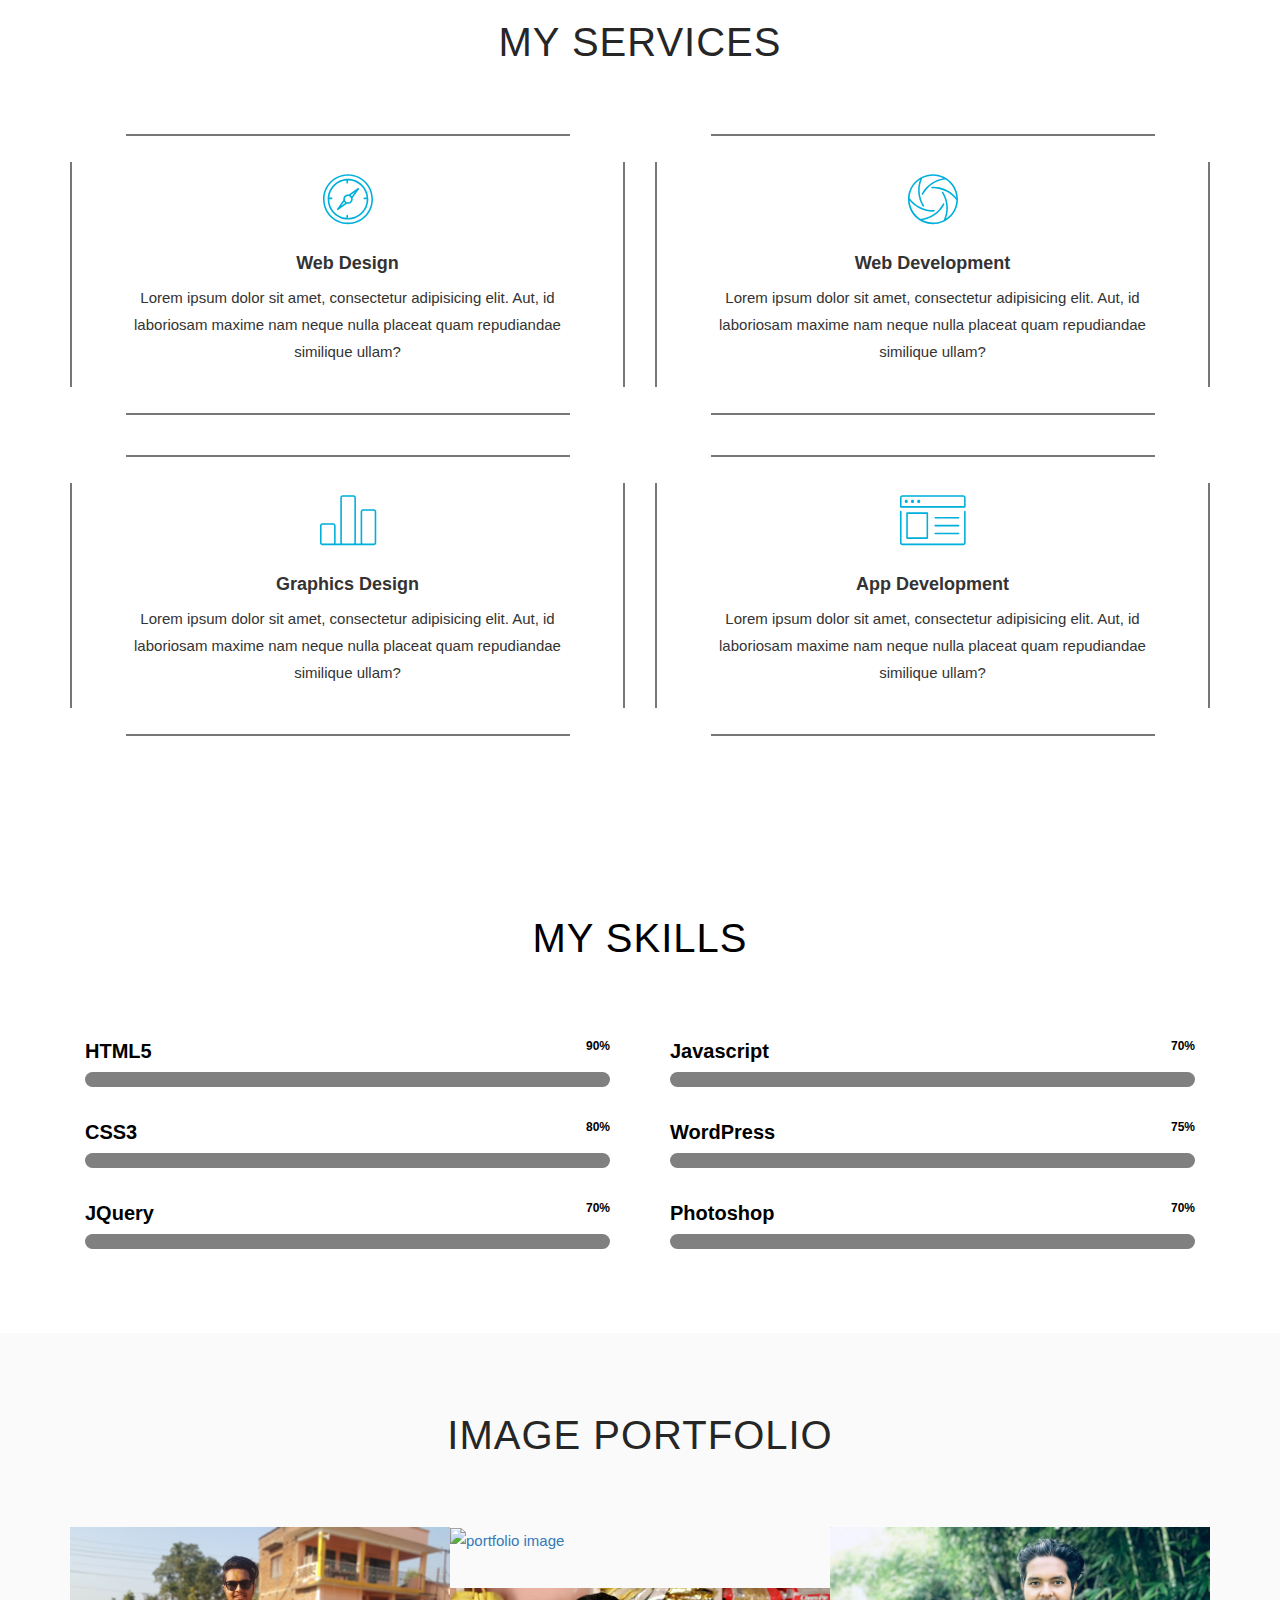
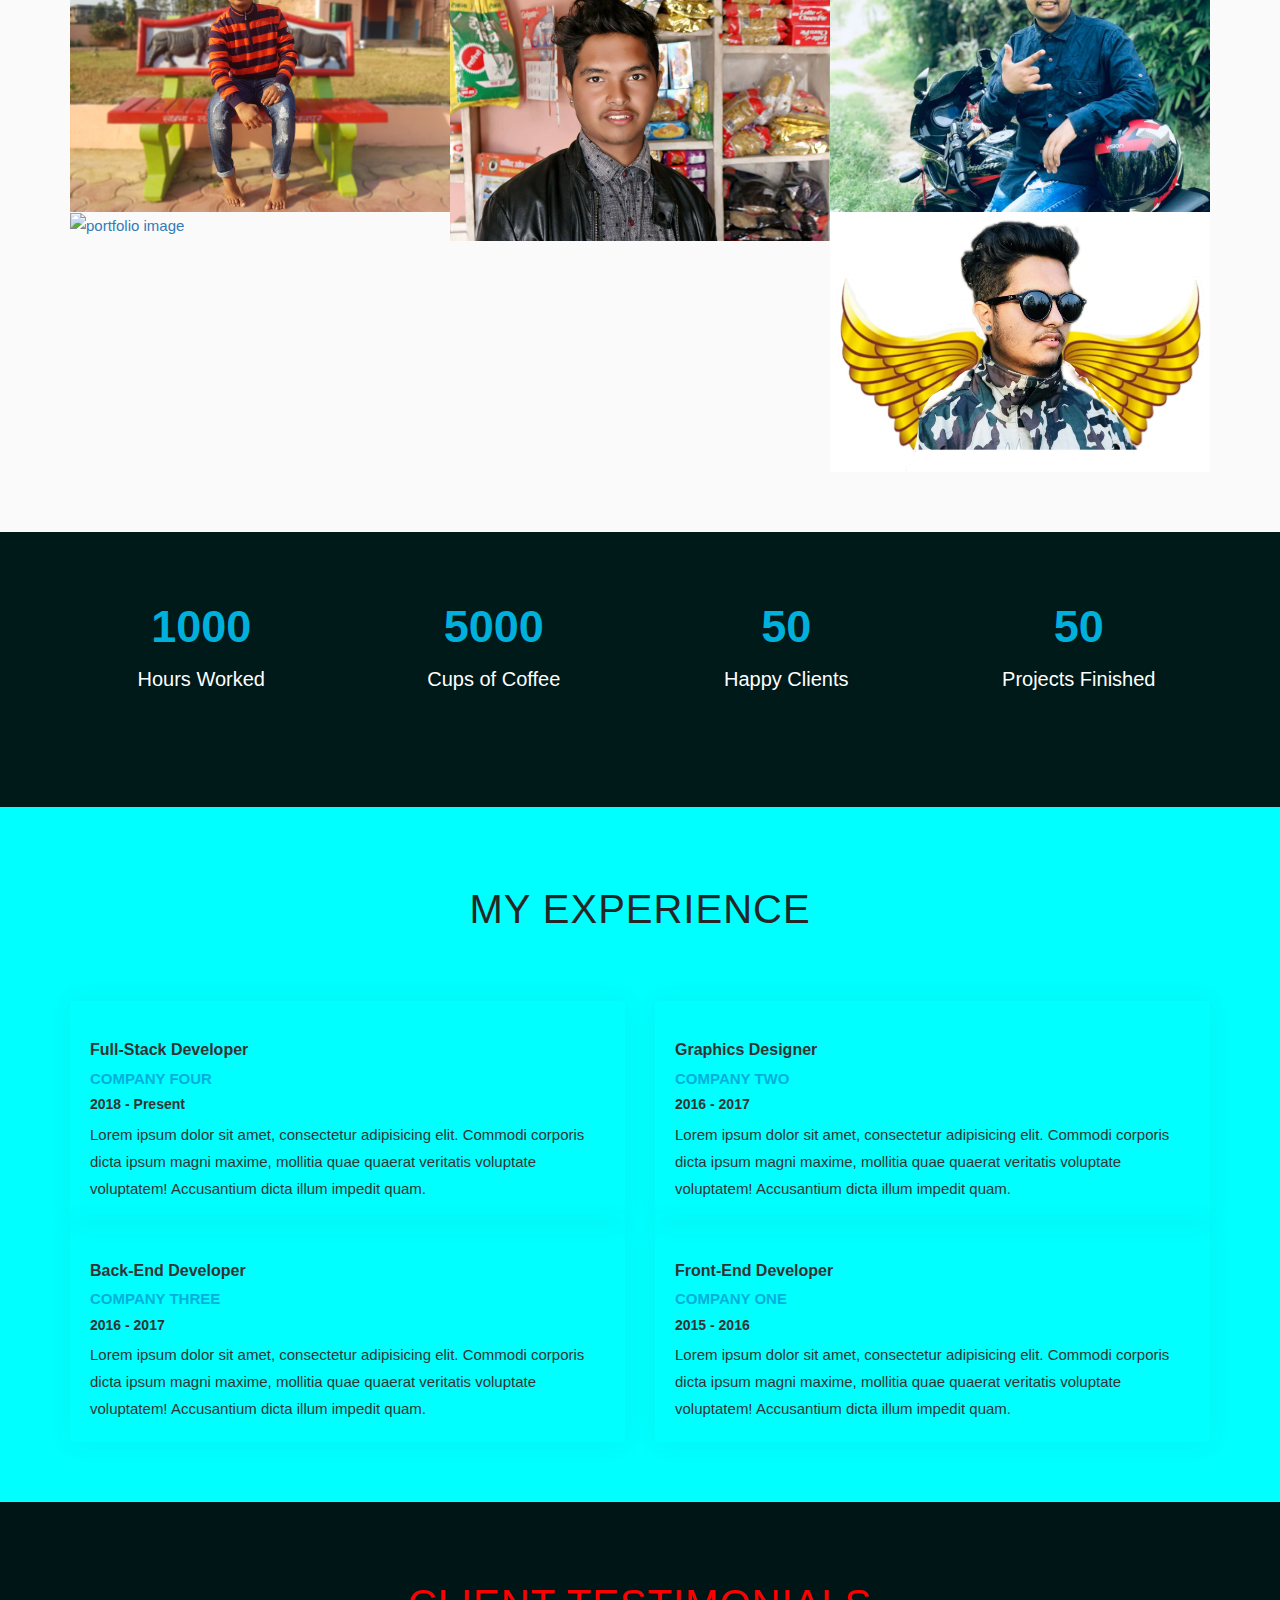
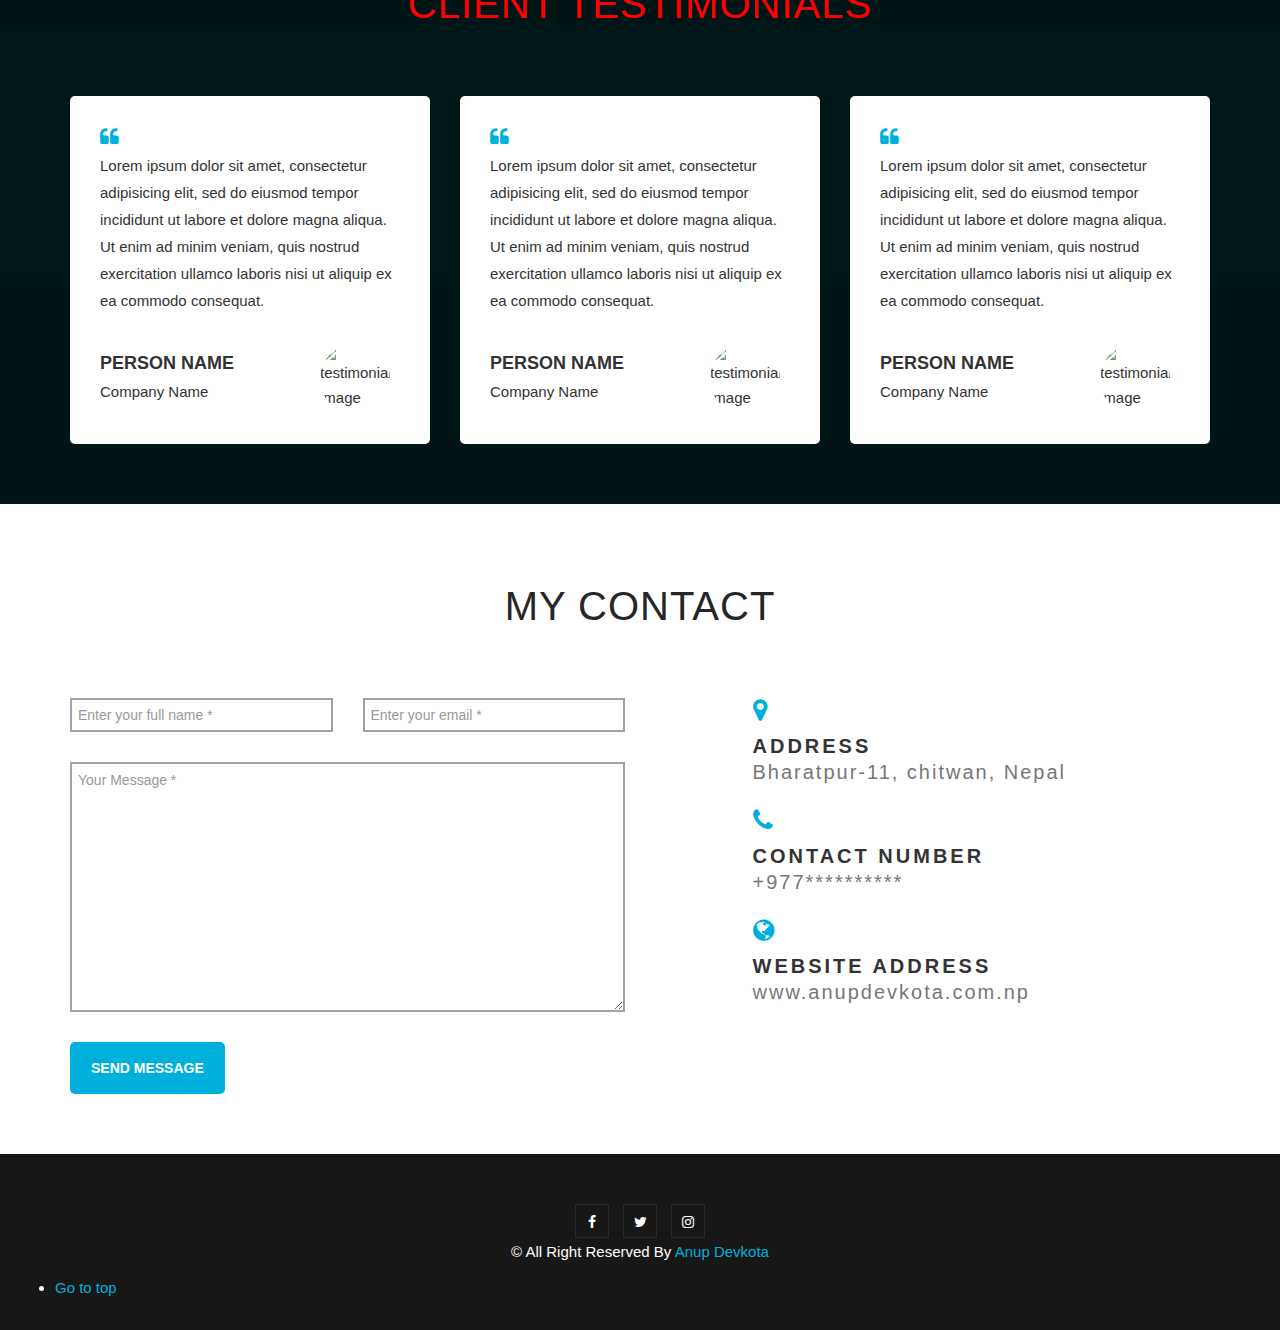
==== commit 4e58415a: "Update index.html" ====
--- a/index.html
+++ b/index.html
@@ -162,6 +162,7 @@
                 <div class="about-right">
                     <h2>Web developer</h2>
                     <p>I am <span>Anup Devkota</span>. I am a fun-loving person. I always like to create something on my own which is helpful for others.</p>
+                    <p>IT Officer at <a href="https://www.palungtarmun.gov.np" target="_blank">Palungtar Municipality</a></p>
                     <p>I have experience in HTML5, CSS3, Javascript and JQuery.</p>
 
 
@@ -798,4 +799,4 @@
 
 </body>
 
-</html>+</html>
